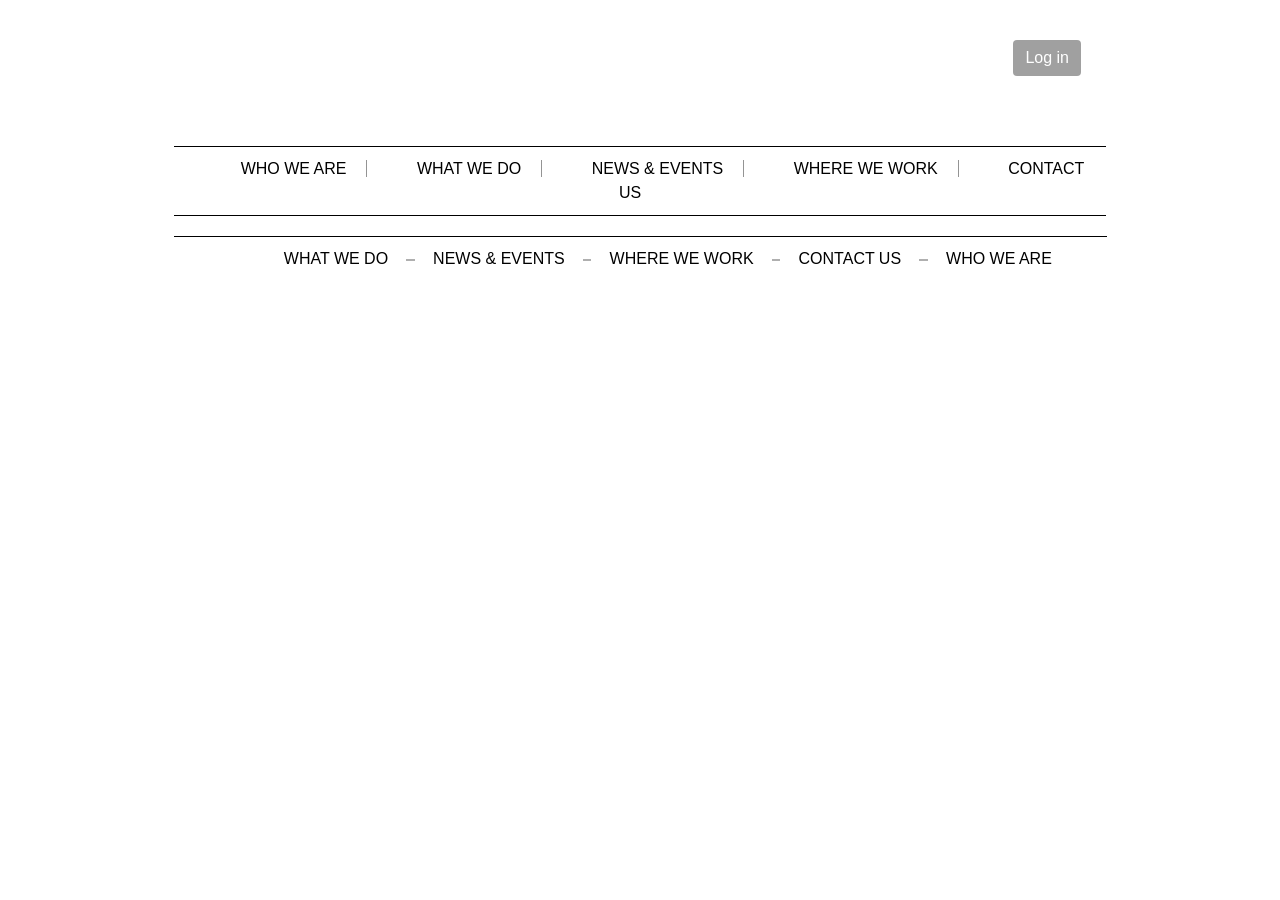
==== index.html @ f96c66bf "jeromes part" ====
<!doctype html>
<html lang="en">

<head>
  <title>Title</title>
  <!-- Required meta tags -->
  <meta charset="utf-8">
  <meta name="viewport" content="width=device-width, initial-scale=1, shrink-to-fit=no">

  <!-- Bootstrap CSS -->
  <link rel="stylesheet" href="https://stackpath.bootstrapcdn.com/bootstrap/4.3.1/css/bootstrap.css">
  <link rel="stylesheet" href="./static/style.css">
</head>

<body>
  <div class="page-container">
  <header>
    <div class="container">
      <!-- <img src="https://placehold.it/70x50" alt="Log in" class="float-right">  -->
      <button id="login-butt" type="button" class="btn btn-secondary">Log in</button>
      <br><br><br>
      <div class="container col-md-12">
        <div class="image"></div>
        <a href="">
          <img src="https://via.placeholder.com/300x75/?text=Logo Image" alt="">
        </a>
        <div class="text-center"></div>
      </div>
    </div>

    <div class="container text-center">
      <div class="row">
        <div class="nav-border">
          <div class="centerTop">
            <ul>
              <li><a href="#home" class="active">WHO WE ARE</a></li>
              <li><a href="#do">WHAT WE DO</a></li>
              <li><a href="#contact">NEWS &AMP; EVENTS</a></li>
              <li><a href="#about">WHERE WE WORK</a></li>
              <li><a href="#about">CONTACT US</a></li>
            </ul>
          </div>
        </div>
      </div>
    </div>
  
  </header>


  <footer>
    <div class="container">
    </div>
    <div class="footer-container">
      <div class="row">
        <div class="col-lg-12 offset-lg-1">
          <div class="bottom-text">
            <span><a href="" title="" style="margin: 2%;">WHAT WE DO</a></span>
            <span><a href="" title="" style="margin: 2%;">NEWS &AMP; EVENTS</a></span>
            <span><a href="" title="" style="margin: 2%;">WHERE WE WORK</a></span>
            <span><a href="" title="" style="margin: 2%;">CONTACT US</a></span>
            <span><a href="" title="" style="margin: 2%;">WHO WE ARE</a></span>
          </div>
        </div>
      </div>
    </div>
  </footer>
</div>
</body>

</html>
---- static/style.css ----
.nav-border {
    padding: 10px;
    border-top: 1px solid black;
    border-bottom: 1px solid black;
    width: 100%;
    margin:10px;
}


ul {
    list-style-type: none;
    margin: 0;
    padding: 0;
    background-color: rgb(255, 255, 255);
}

li {
    display: inline;
    float:inherit;
    border-right: 1px solid rgb(148, 148, 148);
}

li a {
    padding: 0% 20px;
    margin: auto;
    text-decoration: none;
    color: black;
    
}
li:last-child {
    border-right: none;
}

/* #redbox{
    background-color: rgb(146, 39, 39);
    color: #fff;
    width: 80%;
    height: 800px;
    padding: 20px; */
}
.main-content{
    -webkit-column-count: 3;
    /* background-color: rgb(39, 146, 57);
    column-count: 3;
    column-rule-color: blueviolet;
    column-rule-style: solid;
    column-rule-width: 10px;
    column-gap:1px; */
    
}
/* #main-info{
    margin-left: 0px; */
    
}
#h3{
    background-color: #fff;}

hr{
    width: 90%;
    background-color: black;
}
h2 {
    font: 33px sans-serif;
    margin-top: 30px;
    text-align: center;
    text-transform: uppercase;
  }
.bottom-text {
    position: relative;
    z-index: 1;
}
.bottom-text:before {
    content: "";
    margin: 0 auto;
    /* this centers the line to the full width specified */
    position: absolute;
    /* positioning must be absolute here, and relative positioning must be applied to the parent */
    top: 50%;
    left:25;
    right:25%;
    bottom: 0;
    width: 60%;
    z-index: -1;
    border-top: 2px solid #afafaf;
    text-align: center;
}
.bottom-text span {
/* to hide the lines from behind the text, you have to set the background color the same as the container */
    background-color:rgb(255, 255, 255);
    margin: 1px;
    margin-left: 3px;
/* background-color: lawngreen; */

}
span a{
    color: rgb(0, 0, 0);
    
}
.centerTop ul li{
    margin-left: 25px;
}

body {
    background-image: url('https://www.welovesolo.com/wp-content/uploads/2014/10/p175aeururj346a0l5k1iq1130s9-details.jpg');
    background-repeat: no-repeat;
    background-attachment: fixed;
    background-size: cover;
  }
.page-container{
    display: flex;
    flex-direction: column;
    padding-top: 0px;
    padding-left: 5%;
    padding-right: 5%;
    margin: 100px;
    margin-top: 40px;
   
background-color: #fff;
}
.footer-container{
    padding: 10px;
    border-top: 1px solid black;
     width: 98%;
    margin:10px;

}
#login-butt{
    float: right;
    margin-right: 20px;
    margin-top: 0px;
    background-color: rgb(160, 160, 160);
    border: none;
}
jh1{
    font: 18px sans-serif;
    margin-bottom:0px;
}
jh2{
    font: 14px sans-serif;
    font-weight: 100;
    margin-top: 10px;
    text-align: left;
    margin-bottom: 20px;
}
jh3{
    font:12px sans-serif;
    margin-top: 5px;
    margin-bottom: 5px;
    font-weight: bold;
}
jh4{
    font:14px sans-serif;
    font-weight: lighter;
}
 jh5{
    font:12px sans-serif;
    margin-top: 5px;
    margin-bottom: 5px;
    font-weight: bold;
} 
.jleftpane {
    width: 25%;
    height: 100%;
    float: left;
    background:linear-gradient(#923530,#772E28);
    border-collapse: collapse;
    color: #fff;
    padding-left: 25px;
    padding-right: 20px;
    padding-top: 12px;
    padding-bottom: 15px;
}
#jleftpane-image{
border-style: solid;
border-color: #fff;
border-width: 2px;
width: 175px;
height: 100px;
margin-top: 10px;
margin-bottom: 10px;
}

.jmiddlepane {
    width: 50%;
    height: 100%;
    float: left;
  
    border-collapse: collapse;
}
#jmiddlepane-image{
    padding: 2px;
    border-style: solid;
     border-width: 1px;
    width: 400px;
    height: 100px;
    
}
.jmiddlepane-text{
    margin-top: 25px;
    margin-left: 5%;
}
.jrightpane {
  width: 24%;
  height: 100%;
  position: relative;
  float: right;
  background:linear-gradient(#D7CEC5,#DED7D1);
  border-collapse: collapse;
  padding: 20px;
  margin-bottom: 50px;
}
#jrightpane-image{
    border-style: solid;
    border-color: rgb(0, 0, 0);
    border-width: 1px;
    width: 175px;
    height: 100px;


}
.jsecondborder{
    border-style: solid;
    border-color: rgb(0, 0, 0);
    padding-bottom: 4px;
    padding-top: 4px;
    margin-left: 30px;
    padding-left: 4px;
width: 410px;
    
}
/* .jflex-wrapper {
    display: flex;
    min-height: 100vh;
    flex-direction: column;
    justify-content: space-between
  } */
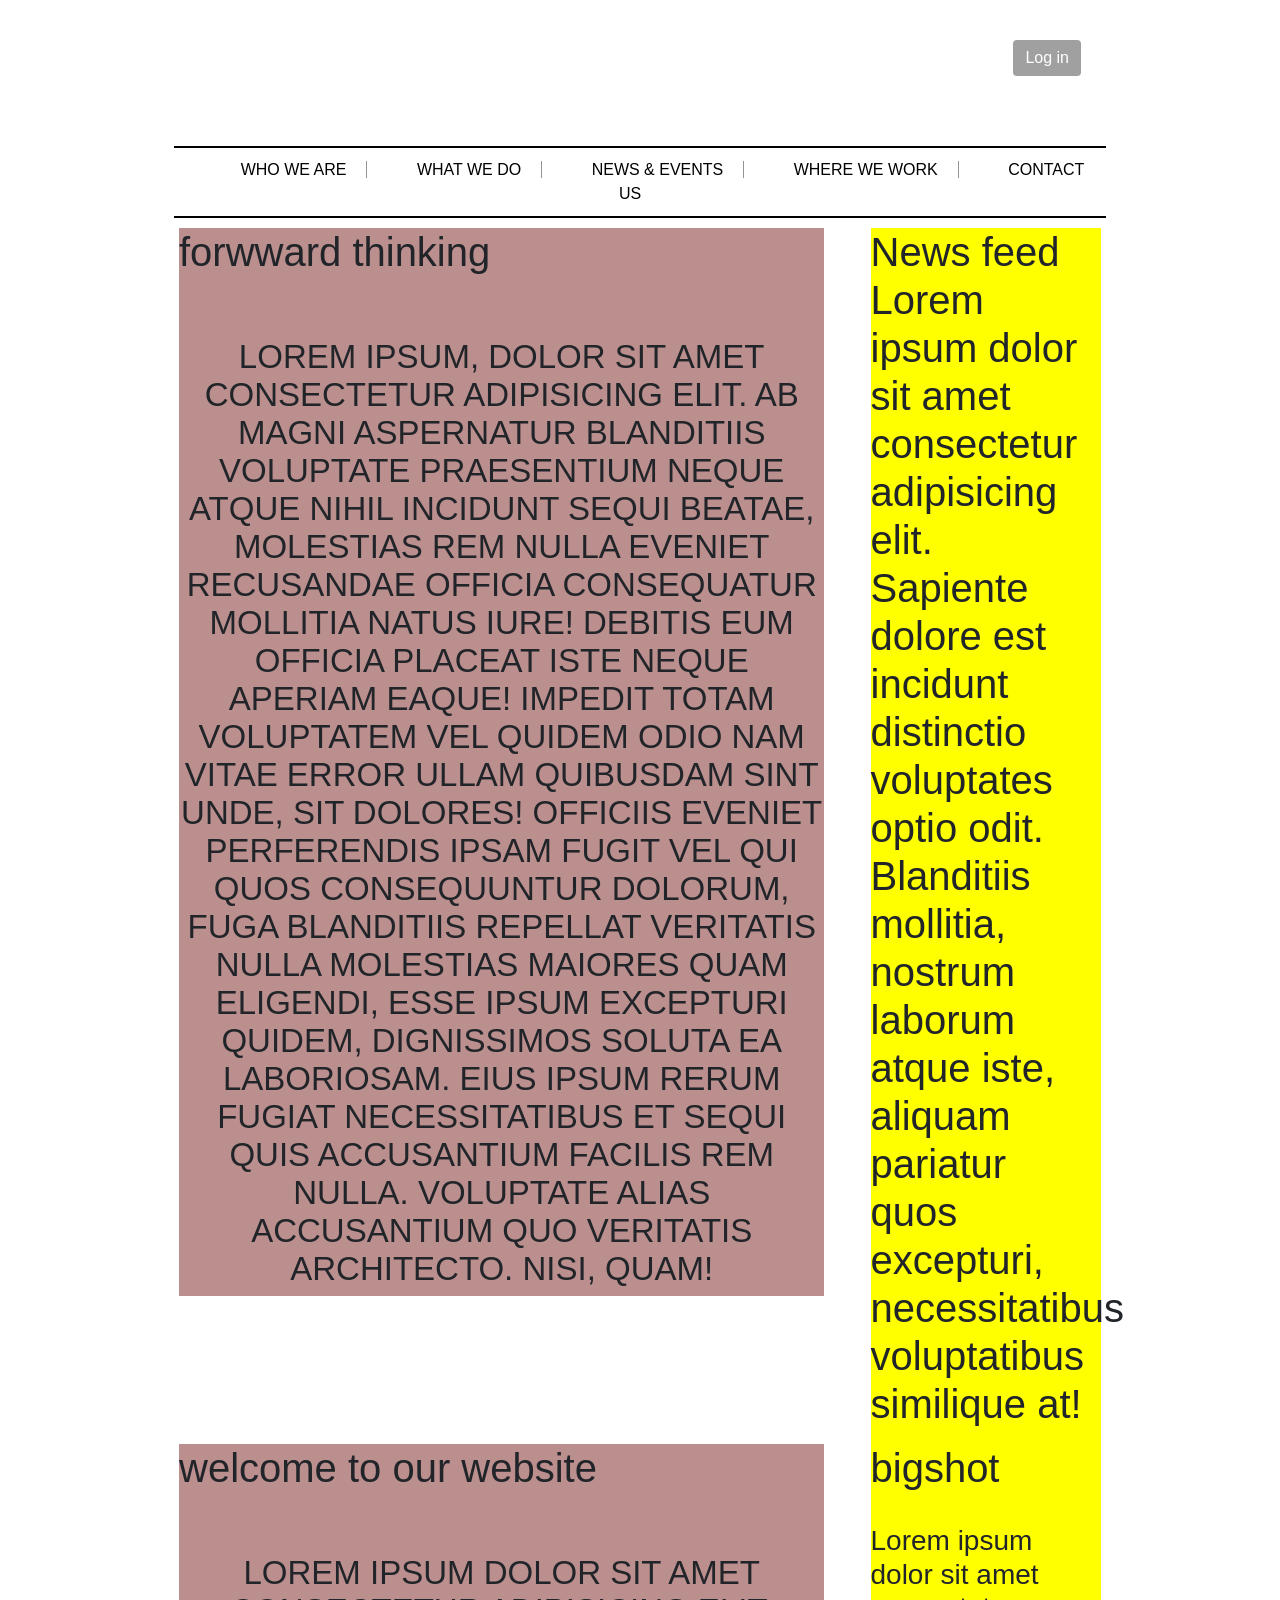
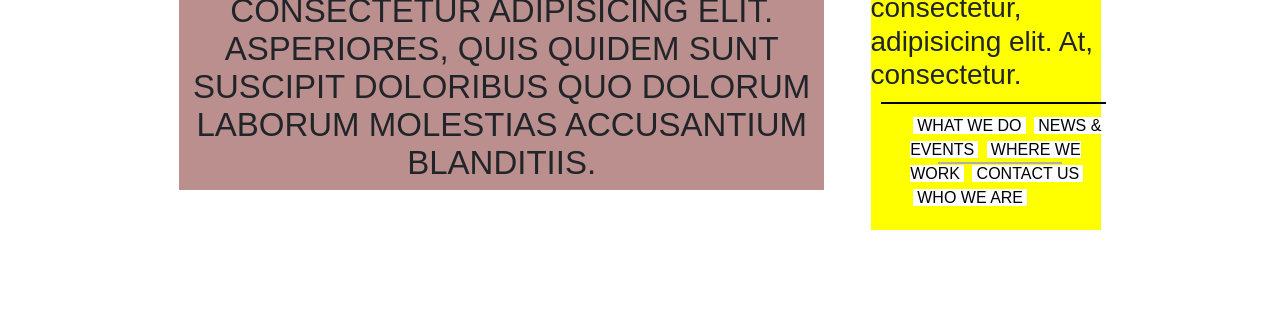
==== commit c0abcf88: "index template" ====
--- a/index.html
+++ b/index.html
@@ -46,8 +46,34 @@
   
   </header>
 
-
-  <footer>
+  <div class="container">
+  
+    <div class="dleftpane">
+      <h1>forwward thinking</h1> <br>
+    <h2>Lorem ipsum, dolor sit amet consectetur adipisicing elit. Ab magni aspernatur blanditiis voluptate praesentium neque atque nihil incidunt sequi beatae, molestias rem nulla eveniet recusandae officia consequatur mollitia natus iure! Debitis eum officia placeat iste neque aperiam eaque! Impedit totam voluptatem vel quidem odio nam vitae error ullam quibusdam sint unde, sit dolores! Officiis eveniet perferendis ipsam fugit vel qui quos consequuntur dolorum, fuga blanditiis repellat veritatis nulla molestias maiores quam eligendi, esse ipsum excepturi quidem, dignissimos soluta ea laboriosam. Eius ipsum rerum fugiat necessitatibus et sequi quis accusantium facilis rem nulla. Voluptate alias accusantium quo veritatis architecto. Nisi, quam!</h2></div>
+ 
+    <div class="drightpane">
+      <h1><p>
+        News feed <br>
+        Lorem ipsum dolor sit amet consectetur adipisicing elit. Sapiente dolore est incidunt distinctio
+        voluptates
+        optio odit. Blanditiis mollitia, nostrum laborum atque iste, aliquam pariatur quos excepturi,
+        necessitatibus
+        voluptatibus similique at!
+      </p></h1></div>
+      
+  </div>
+  <div class="container">
+ 
+    <div class="dleftpane">
+      <h1>welcome to our website</h1><br>
+      <h2>Lorem ipsum dolor sit amet consectetur adipisicing elit. Asperiores, quis quidem sunt suscipit doloribus quo dolorum laborum molestias accusantium blanditiis.</h2>
+    </div>
+    
+    <div class="drightpane">
+      <h1>bigshot</h1>
+      <br>
+      <h3> Lorem ipsum dolor sit amet consectetur, adipisicing elit. At, consectetur.</h3>
     <div class="container">
     </div>
     <div class="footer-container">
--- a/static/style.css
+++ b/static/style.css
@@ -1,32 +1,31 @@
 .nav-border {
     padding: 10px;
-    border-top: 1px solid black;
-    border-bottom: 1px solid black;
+    border-top: 2px solid black;
+    border-bottom: 2px solid black;
     width: 100%;
     margin:10px;
 }
 
-
-ul {
+.centerTop ul {
     list-style-type: none;
     margin: 0;
     padding: 0;
     background-color: rgb(255, 255, 255);
 }
 
-li {
+.centerTop li {
     display: inline;
     float:inherit;
     border-right: 1px solid rgb(148, 148, 148);
 }
 
-li a {
+.centerTop li a {
     padding: 0% 20px;
     margin: auto;
     text-decoration: none;
-    color: black;
-    
-}
+    color: black; 
+}
+
 li:last-child {
     border-right: none;
 }
@@ -38,6 +37,8 @@
     height: 800px;
     padding: 20px; */
 }
+/*<<<<<<< main
+=======*?
 .main-content{
     -webkit-column-count: 3;
     /* background-color: rgb(39, 146, 57);
@@ -55,10 +56,13 @@
 #h3{
     background-color: #fff;}
 
+
 hr{
     width: 90%;
     background-color: black;
-}
+    
+}
+
 h2 {
     font: 33px sans-serif;
     margin-top: 30px;
@@ -76,7 +80,7 @@
     position: absolute;
     /* positioning must be absolute here, and relative positioning must be applied to the parent */
     top: 50%;
-    left:25;
+    left:25px;
     right:25%;
     bottom: 0;
     width: 60%;
@@ -93,9 +97,9 @@
 
 }
 span a{
-    color: rgb(0, 0, 0);
-    
-}
+    color: rgb(0, 0, 0);  
+}
+
 .centerTop ul li{
     margin-left: 25px;
 }
@@ -107,6 +111,9 @@
     background-size: cover;
   }
 .page-container{
+    margin: 100px;
+    margin-top: 5px;
+    background-color: #fff;
     display: flex;
     flex-direction: column;
     padding-top: 0px;
@@ -116,11 +123,12 @@
     margin-top: 40px;
    
 background-color: #fff;
+
 }
 .footer-container{
     padding: 10px;
-    border-top: 1px solid black;
-     width: 98%;
+    border-top: 2px solid black;
+    width: 98%;
     margin:10px;
 
 }
@@ -131,6 +139,96 @@
     background-color: rgb(160, 160, 160);
     border: none;
 }
+
+
+.leftRedBox{
+    background:linear-gradient(#923530,#772E28);
+    color: white;
+    border: solid;
+    border-color: black;
+    border-width: thin;
+    padding-left: 20px;
+    padding-right: 20px;
+    max-height: 380px;
+}
+
+.leftRedBox p{
+    margin-left: 5%;
+    font-size:12px;
+
+}
+.leftRedBox h2{
+    font-size: 20px;
+}
+.center{
+    display: block;
+    margin-left: auto;
+    margin-right: auto;
+    width: 200px;
+    border-style: solid;
+    border-color: white;
+}
+.leftRedBox hr{
+    background-color: white;
+}
+
+.flex-container{
+    display: flex;
+    margin-top: 2%;
+    margin-bottom: 5%;
+}
+
+.rightTextBox{
+    margin-left: 2%;
+}
+
+.column{
+    float: left;
+}
+.column hr{
+    width: 100%;
+    background-color: lightgray;
+    height: 1px;
+}
+
+.left{
+    width: 65%;
+    margin-bottom: 5%;
+}
+
+.right{
+    width: 30%;
+    margin-left: 5%;
+}
+
+.row2:after{
+    content: "";
+    display: table;
+    clear: both;
+}
+.col-left{
+    width: 600px;
+}
+.col-left span{
+    margin-right: 25%;
+    padding: 0px;
+}
+
+.col-right p{
+    list-style-type: none;
+    margin-top: 1px;
+    margin-bottom: 1px;
+}
+
+.whiteBackground{
+    background-color: white;
+    margin-left: 5%;
+    margin-right: 5%;
+    margin-bottom: 5%;
+    padding-bottom: 2%;
+    margin:100px;
+}
+
 jh1{
     font: 18px sans-serif;
     margin-bottom:0px;
@@ -228,9 +326,51 @@
 width: 410px;
     
 }
-/* .jflex-wrapper {
+* .jflex-wrapper {
     display: flex;
     min-height: 100vh;
     flex-direction: column;
     justify-content: space-between
-  } */+  } */
+  #left-column{
+    float: right;
+    padding: 10x;
+    border: 5px ; 
+    margin: 40px;
+    width: 300px;
+    height: 600px;
+    background-color:#923530;
+    text-align: justify;
+      
+}
+  .dleftpane {
+      width: 70%;
+      height: 100%;
+      float: left;
+      background-color: rosybrown;
+      border-collapse: collapse;
+  }
+  
+  .dmiddlepane {
+      width: 50%;
+      height: 100%;
+      float: left;
+      background-color: royalblue;
+      border-collapse: collapse;
+  }
+  
+  .drightpane {
+    width: 25%;
+    height: 100%;
+    position: relative;
+    float: right;
+    background-color: yellow;
+    border-collapse: collapse;
+  }
+  
+  .dtoppane {
+    width: 100%;
+    height: 100px;
+    border-collapse: collapse;
+    background-color: #4da6ff;
+  }
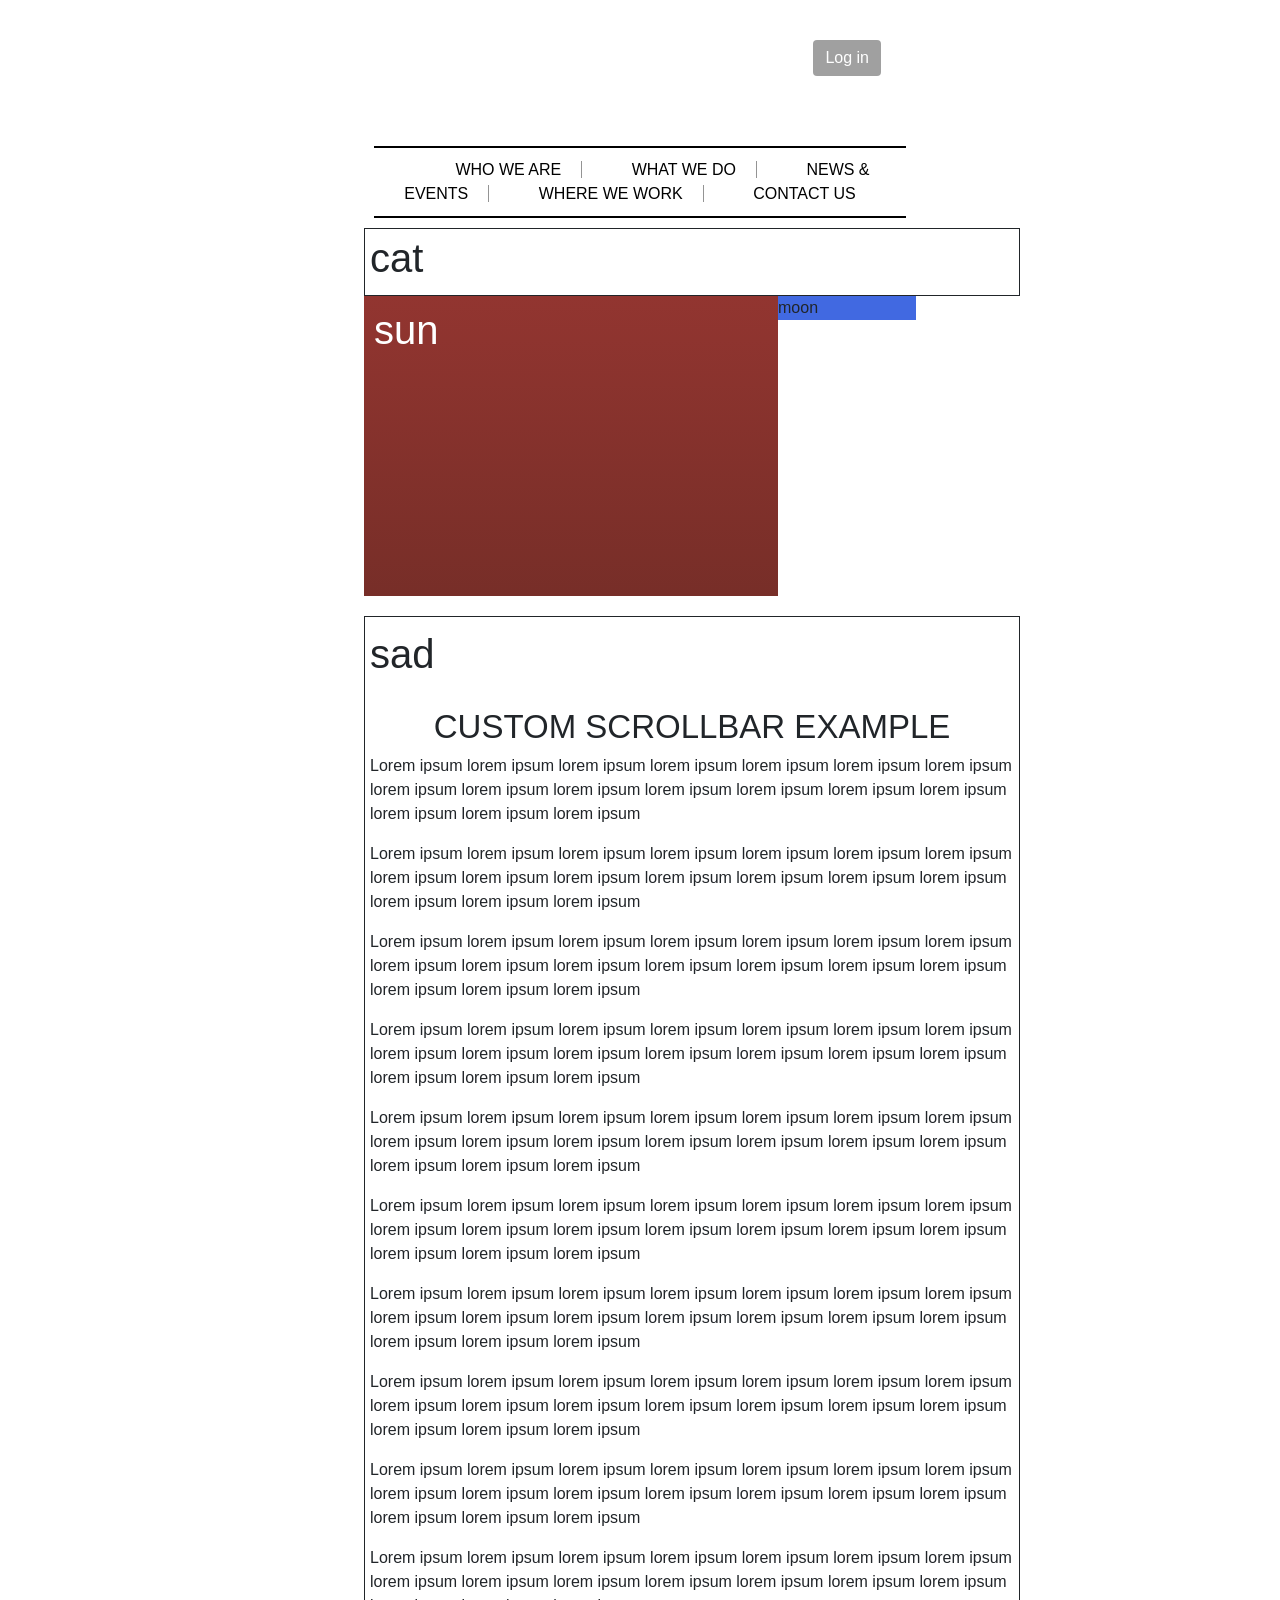
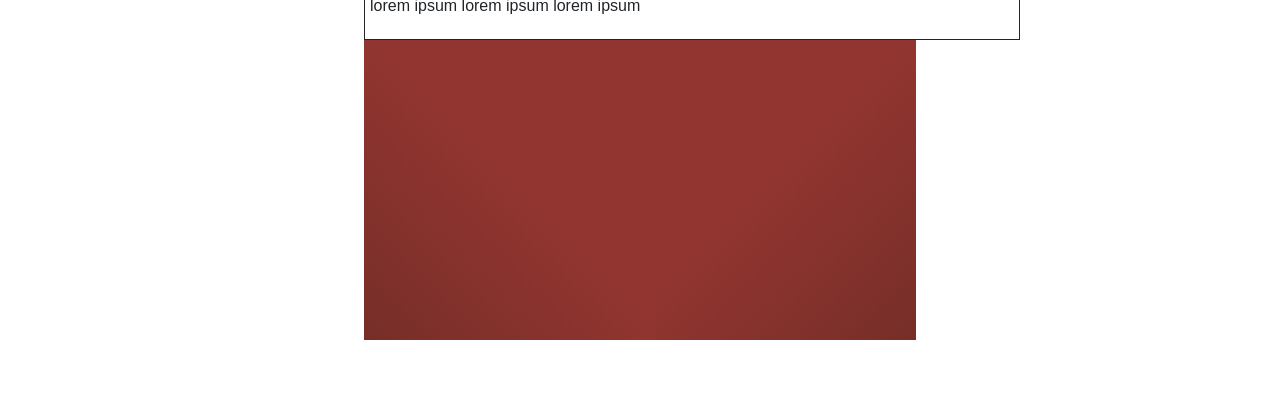
==== commit 0c56333e: "collab sunday" ====
--- a/index.html
+++ b/index.html
@@ -2,7 +2,7 @@
 <html lang="en">
 
 <head>
-  <title>Title</title>
+  <title>Contact Us</title>
   <!-- Required meta tags -->
   <meta charset="utf-8">
   <meta name="viewport" content="width=device-width, initial-scale=1, shrink-to-fit=no">
@@ -10,87 +10,1965 @@
   <!-- Bootstrap CSS -->
   <link rel="stylesheet" href="https://stackpath.bootstrapcdn.com/bootstrap/4.3.1/css/bootstrap.css">
   <link rel="stylesheet" href="./static/style.css">
+
+ 
+
+
 </head>
 
 <body>
   <div class="page-container">
-  <header>
-    <div class="container">
-      <!-- <img src="https://placehold.it/70x50" alt="Log in" class="float-right">  -->
-      <button id="login-butt" type="button" class="btn btn-secondary">Log in</button>
-      <br><br><br>
-      <div class="container col-md-12">
-        <div class="image"></div>
-        <a href="">
-          <img src="https://via.placeholder.com/300x75/?text=Logo Image" alt="">
-        </a>
-        <div class="text-center"></div>
-      </div>
-    </div>
-
-    <div class="container text-center">
-      <div class="row">
-        <div class="nav-border">
-          <div class="centerTop">
-            <ul>
-              <li><a href="#home" class="active">WHO WE ARE</a></li>
-              <li><a href="#do">WHAT WE DO</a></li>
-              <li><a href="#contact">NEWS &AMP; EVENTS</a></li>
-              <li><a href="#about">WHERE WE WORK</a></li>
-              <li><a href="#about">CONTACT US</a></li>
-            </ul>
+    <header>
+      <div class="container">
+        <button id="login-butt" type="button" class="btn btn-secondary">Log in</button>
+        <br><br><br>
+        <div class="container">
+          <div class="row">
+            <div class="col-md-3">
+              <img src="https://placehold.it/300x75" alt="">
+            </div>
           </div>
         </div>
       </div>
-    </div>
-  
-  </header>
-
-  <div class="container">
-  
-    <div class="dleftpane">
-      <h1>forwward thinking</h1> <br>
-    <h2>Lorem ipsum, dolor sit amet consectetur adipisicing elit. Ab magni aspernatur blanditiis voluptate praesentium neque atque nihil incidunt sequi beatae, molestias rem nulla eveniet recusandae officia consequatur mollitia natus iure! Debitis eum officia placeat iste neque aperiam eaque! Impedit totam voluptatem vel quidem odio nam vitae error ullam quibusdam sint unde, sit dolores! Officiis eveniet perferendis ipsam fugit vel qui quos consequuntur dolorum, fuga blanditiis repellat veritatis nulla molestias maiores quam eligendi, esse ipsum excepturi quidem, dignissimos soluta ea laboriosam. Eius ipsum rerum fugiat necessitatibus et sequi quis accusantium facilis rem nulla. Voluptate alias accusantium quo veritatis architecto. Nisi, quam!</h2></div>
- 
-    <div class="drightpane">
-      <h1><p>
-        News feed <br>
-        Lorem ipsum dolor sit amet consectetur adipisicing elit. Sapiente dolore est incidunt distinctio
-        voluptates
-        optio odit. Blanditiis mollitia, nostrum laborum atque iste, aliquam pariatur quos excepturi,
-        necessitatibus
-        voluptatibus similique at!
-      </p></h1></div>
-      
-  </div>
-  <div class="container">
- 
-    <div class="dleftpane">
-      <h1>welcome to our website</h1><br>
-      <h2>Lorem ipsum dolor sit amet consectetur adipisicing elit. Asperiores, quis quidem sunt suscipit doloribus quo dolorum laborum molestias accusantium blanditiis.</h2>
-    </div>
-    
-    <div class="drightpane">
-      <h1>bigshot</h1>
-      <br>
-      <h3> Lorem ipsum dolor sit amet consectetur, adipisicing elit. At, consectetur.</h3>
-    <div class="container">
-    </div>
-    <div class="footer-container">
-      <div class="row">
-        <div class="col-lg-12 offset-lg-1">
-          <div class="bottom-text">
-            <span><a href="" title="" style="margin: 2%;">WHAT WE DO</a></span>
-            <span><a href="" title="" style="margin: 2%;">NEWS &AMP; EVENTS</a></span>
-            <span><a href="" title="" style="margin: 2%;">WHERE WE WORK</a></span>
-            <span><a href="" title="" style="margin: 2%;">CONTACT US</a></span>
-            <span><a href="" title="" style="margin: 2%;">WHO WE ARE</a></span>
+      <div class="container text-center">
+        <div class="row">
+          <div class="nav-border">
+            <div class="centerTop">
+              <ul>
+                <li><a href="/who_we_are.html" class="active">WHO WE ARE</a></li>
+                <li><a href="/what-we-do.html">WHAT WE DO</a></li>
+                <li><a href="#events">NEWS &AMP; EVENTS</a></li>
+                <li><a href="/where_we_work.html">WHERE WE WORK</a></li>
+                <li><a href="/contact.html">CONTACT US</a></li>
+              </ul>
+            </div>
           </div>
         </div>
       </div>
+
+    </header>
+
+    <div class="toppane">
+      
+      <div class="dleftpane">
+        <h1>cat</h1></div>
+      <div class="dmiddlepane">moon</div>
+      <div class="drightpane">
+        <h1>sun</h1></div>
     </div>
-  </footer>
-</div>
+
+    
+ 
+      <div class="dleftpane">
+        <h1><h1>sad</h1>
+        <h2>Custom Scrollbar Example</h2>
+        <p>Lorem ipsum lorem ipsum lorem ipsum lorem ipsum lorem ipsum lorem ipsum lorem ipsum lorem ipsum lorem ipsum lorem ipsum lorem ipsum lorem ipsum lorem ipsum lorem ipsum lorem ipsum lorem ipsum lorem ipsum </p>
+        <p>Lorem ipsum lorem ipsum lorem ipsum lorem ipsum lorem ipsum lorem ipsum lorem ipsum lorem ipsum lorem ipsum lorem ipsum lorem ipsum lorem ipsum lorem ipsum lorem ipsum lorem ipsum lorem ipsum lorem ipsum </p>
+        <p>Lorem ipsum lorem ipsum lorem ipsum lorem ipsum lorem ipsum lorem ipsum lorem ipsum lorem ipsum lorem ipsum lorem ipsum lorem ipsum lorem ipsum lorem ipsum lorem ipsum lorem ipsum lorem ipsum lorem ipsum </p>
+        <p>Lorem ipsum lorem ipsum lorem ipsum lorem ipsum lorem ipsum lorem ipsum lorem ipsum lorem ipsum lorem ipsum lorem ipsum lorem ipsum lorem ipsum lorem ipsum lorem ipsum lorem ipsum lorem ipsum lorem ipsum </p>
+        <p>Lorem ipsum lorem ipsum lorem ipsum lorem ipsum lorem ipsum lorem ipsum lorem ipsum lorem ipsum lorem ipsum lorem ipsum lorem ipsum lorem ipsum lorem ipsum lorem ipsum lorem ipsum lorem ipsum lorem ipsum </p>
+        <p>Lorem ipsum lorem ipsum lorem ipsum lorem ipsum lorem ipsum lorem ipsum lorem ipsum lorem ipsum lorem ipsum lorem ipsum lorem ipsum lorem ipsum lorem ipsum lorem ipsum lorem ipsum lorem ipsum lorem ipsum </p>
+        <p>Lorem ipsum lorem ipsum lorem ipsum lorem ipsum lorem ipsum lorem ipsum lorem ipsum lorem ipsum lorem ipsum lorem ipsum lorem ipsum lorem ipsum lorem ipsum lorem ipsum lorem ipsum lorem ipsum lorem ipsum </p>
+        <p>Lorem ipsum lorem ipsum lorem ipsum lorem ipsum lorem ipsum lorem ipsum lorem ipsum lorem ipsum lorem ipsum lorem ipsum lorem ipsum lorem ipsum lorem ipsum lorem ipsum lorem ipsum lorem ipsum lorem ipsum </p>
+        <p>Lorem ipsum lorem ipsum lorem ipsum lorem ipsum lorem ipsum lorem ipsum lorem ipsum lorem ipsum lorem ipsum lorem ipsum lorem ipsum lorem ipsum lorem ipsum lorem ipsum lorem ipsum lorem ipsum lorem ipsum </p>
+        <p>Lorem ipsum lorem ipsum lorem ipsum lorem ipsum lorem ipsum lorem ipsum lorem ipsum lorem ipsum lorem ipsum lorem ipsum lorem ipsum lorem ipsum lorem ipsum lorem ipsum lorem ipsum lorem ipsum lorem ipsum </p>
+        </h1></div>
+      
+      <div class="drightpane">
+      
+      <div class="drightpane">
+      
+      <div class="drightpane">
+      
+      <div class="drightpane">
+      
+      <div class="drightpane">
+      
+      <div class="drightpane">
+      
+      <div class="drightpane">
+      
+      <div class="drightpane">
+      
+      <div class="drightpane">
+      
+      <div class="drightpane">
+      
+      <div class="drightpane">
+      
+      <div class="drightpane">
+      
+      <div class="drightpane">
+      
+      <div class="drightpane">
+      
+      <div class="drightpane">
+      
+      <div class="drightpane">
+      
+      <div class="drightpane">
+      
+      <div class="drightpane">
+      
+      <div class="drightpane">
+      
+      <div class="drightpane">
+      
+      <div class="drightpane">
+      
+      <div class="drightpane">
+      
+      <div class="drightpane">
+      
+      <div class="drightpane">
+      
+      <div class="drightpane">
+      
+      <div class="drightpane">
+      
+      <div class="drightpane">
+      
+      <div class="drightpane">
+      
+      <div class="drightpane">
+      
+      <div class="drightpane">
+      
+      <div class="drightpane">
+      
+      <div class="drightpane">
+      
+      <div class="drightpane">
+      
+      <div class="drightpane">
+      
+      <div class="drightpane">
+      
+      <div class="drightpane">
+      
+      <div class="drightpane">
+      
+      <div class="drightpane">
+      
+      <div class="drightpane">
+      
+      <div class="drightpane">
+      
+      <div class="drightpane">
+      
+      <div class="drightpane">
+      
+      <div class="drightpane">
+      
+      <div class="drightpane">
+      
+      <div class="drightpane">
+      
+      <div class="drightpane">
+      
+      <div class="drightpane">
+      
+      <div class="drightpane">
+      
+      <div class="drightpane">
+      
+      <div class="drightpane">
+      
+      <div class="drightpane">
+      
+      <div class="drightpane">
+      
+      <div class="drightpane">
+      
+      <div class="drightpane">
+      
+      <div class="drightpane">
+      
+      <div class="drightpane">
+      
+      <div class="drightpane">
+      
+      <div class="drightpane">
+      
+      <div class="drightpane">
+      
+      <div class="drightpane">
+      
+      <div class="drightpane">
+      
+      <div class="drightpane">
+      
+      <div class="drightpane">
+      
+      <div class="drightpane">
+      
+      <div class="drightpane">
+      
+      <div class="drightpane">
+      
+      <div class="drightpane">
+      
+      <div class="drightpane">
+      
+      <div class="drightpane">
+      
+      <div class="drightpane">
+      
+      <div class="drightpane">
+      
+      <div class="drightpane">
+      
+      <div class="drightpane">
+      
+      <div class="drightpane">
+      
+      <div class="drightpane">
+      
+      <div class="drightpane">
+      
+      <div class="drightpane">
+      
+      <div class="drightpane">
+      
+      <div class="drightpane">
+      
+      <div class="drightpane">
+      
+      <div class="drightpane">
+      
+      <div class="drightpane">
+      
+      <div class="drightpane">
+      
+      <div class="drightpane">
+      
+      <div class="drightpane">
+      
+      <div class="drightpane">
+      
+      <div class="drightpane">
+      
+      <div class="drightpane">
+      
+      <div class="drightpane">
+      
+      <div class="drightpane">
+      
+      <div class="drightpane">
+      
+      <div class="drightpane">
+      
+      <div class="drightpane">
+      
+      <div class="drightpane">
+      
+      <div class="drightpane">
+      
+      <div class="drightpane">
+      
+      <div class="drightpane">
+      
+      <div class="drightpane">
+      
+      <div class="drightpane">
+      
+      <div class="drightpane">
+      
+      <div class="drightpane">
+      
+      <div class="drightpane">
+      
+      <div class="drightpane">
+      
+      <div class="drightpane">
+      
+      <div class="drightpane">
+      
+      <div class="drightpane">
+      
+      <div class="drightpane">
+      
+      <div class="drightpane">
+      
+      <div class="drightpane">
+      
+      <div class="drightpane">
+      
+      <div class="drightpane">
+      
+      <div class="drightpane">
+      
+      <div class="drightpane">
+      
+      <div class="drightpane">
+      
+      <div class="drightpane">
+      
+      <div class="drightpane">
+      
+      <div class="drightpane">
+      
+      <div class="drightpane">
+      
+      <div class="drightpane">
+      
+      <div class="drightpane">
+      
+      <div class="drightpane">
+      
+      <div class="drightpane">
+      
+      <div class="drightpane">
+      
+      <div class="drightpane">
+      
+      <div class="drightpane">
+      
+      <div class="drightpane">
+      
+      <div class="drightpane">
+      
+      <div class="drightpane">
+      
+      <div class="drightpane">
+      
+      <div class="drightpane">
+      
+      <div class="drightpane">
+      
+      <div class="drightpane">
+      
+      <div class="drightpane">
+      
+      <div class="drightpane">
+      
+      <div class="drightpane">
+      
+      <div class="drightpane">
+      
+      <div class="drightpane">
+      
+      <div class="drightpane">
+      
+      <div class="drightpane">
+      
+      <div class="drightpane">
+      
+      <div class="drightpane">
+      
+      <div class="drightpane">
+      
+      <div class="drightpane">
+      
+      <div class="drightpane">
+      
+      <div class="drightpane">
+      
+      <div class="drightpane">
+      
+      <div class="drightpane">
+      
+      <div class="drightpane">
+      
+      <div class="drightpane">
+      
+      <div class="drightpane">
+      
+      <div class="drightpane">
+      
+      <div class="drightpane">
+      
+      <div class="drightpane">
+      
+      <div class="drightpane">
+      
+      <div class="drightpane">
+      
+      <div class="drightpane">
+      
+      <div class="drightpane">
+      
+      <div class="drightpane">
+      
+      <div class="drightpane">
+      
+      <div class="drightpane">
+      
+      <div class="drightpane">
+      
+      <div class="drightpane">
+      
+      <div class="drightpane">
+      
+      <div class="drightpane">
+      
+      <div class="drightpane">
+      
+      <div class="drightpane">
+      
+      <div class="drightpane">
+      
+      <div class="drightpane">
+      
+      <div class="drightpane">
+      
+      <div class="drightpane">
+      
+      <div class="drightpane">
+      
+      <div class="drightpane">
+      
+      <div class="drightpane">
+      
+      <div class="drightpane">
+      
+      <div class="drightpane">
+      
+      <div class="drightpane">
+      
+      <div class="drightpane">
+      
+      <div class="drightpane">
+      
+      <div class="drightpane">
+      
+      <div class="drightpane">
+      
+      <div class="drightpane">
+      
+      <div class="drightpane">
+      
+      <div class="drightpane">
+      
+      <div class="drightpane">
+      
+      <div class="drightpane">
+      
+      <div class="drightpane">
+      
+      <div class="drightpane">
+      
+      <div class="drightpane">
+      
+      <div class="drightpane">
+      
+      <div class="drightpane">
+      
+      <div class="drightpane">
+      
+      <div class="drightpane">
+      
+      <div class="drightpane">
+      
+      <div class="drightpane">
+      
+      <div class="drightpane">
+      
+      <div class="drightpane">
+      
+      <div class="drightpane">
+      
+      <div class="drightpane">
+      
+      <div class="drightpane">
+      
+      <div class="drightpane">
+      
+      <div class="drightpane">
+      
+      <div class="drightpane">
+      
+      <div class="drightpane">
+      
+      <div class="drightpane">
+      
+      <div class="drightpane">
+      
+      <div class="drightpane">
+      
+      <div class="drightpane">
+      
+      <div class="drightpane">
+      
+      <div class="drightpane">
+      
+      <div class="drightpane">
+      
+      <div class="drightpane">
+      
+      <div class="drightpane">
+      
+      <div class="drightpane">
+      
+      <div class="drightpane">
+      
+      <div class="drightpane">
+      
+      <div class="drightpane">
+      
+      <div class="drightpane">
+      
+      <div class="drightpane">
+      
+      <div class="drightpane">
+      
+      <div class="drightpane">
+      
+      <div class="drightpane">
+      
+      <div class="drightpane">
+      
+      <div class="drightpane">
+      
+      <div class="drightpane">
+      
+      <div class="drightpane">
+      
+      <div class="drightpane">
+      
+      <div class="drightpane">
+      
+      <div class="drightpane">
+      
+      <div class="drightpane">
+      
+      <div class="drightpane">
+      
+      <div class="drightpane">
+      
+      <div class="drightpane">
+      
+      <div class="drightpane">
+      
+      <div class="drightpane">
+      
+      <div class="drightpane">
+      
+      <div class="drightpane">
+      
+      <div class="drightpane">
+      
+      <div class="drightpane">
+      
+      <div class="drightpane">
+      
+      <div class="drightpane">
+      
+      <div class="drightpane">
+      
+      <div class="drightpane">
+      
+      <div class="drightpane">
+      
+      <div class="drightpane">
+      
+      <div class="drightpane">
+      
+      <div class="drightpane">
+      
+      <div class="drightpane">
+      
+      <div class="drightpane">
+      
+      <div class="drightpane">
+      
+      <div class="drightpane">
+      
+      <div class="drightpane">
+      
+      <div class="drightpane">
+      
+      <div class="drightpane">
+      
+      <div class="drightpane">
+      
+      <div class="drightpane">
+      
+      <div class="drightpane">
+      
+      <div class="drightpane">
+      
+      <div class="drightpane">
+      
+      <div class="drightpane">
+      
+      <div class="drightpane">
+      
+      <div class="drightpane">
+      
+      <div class="drightpane">
+      
+      <div class="drightpane">
+      
+      <div class="drightpane">
+      
+      <div class="drightpane">
+      
+      <div class="drightpane">
+      
+      <div class="drightpane">
+      
+      <div class="drightpane">
+      
+      <div class="drightpane">
+      
+      <div class="drightpane">
+      
+      <div class="drightpane">
+      
+      <div class="drightpane">
+      
+      <div class="drightpane">
+      
+      <div class="drightpane">
+      
+      <div class="drightpane">
+      
+      <div class="drightpane">
+      
+      <div class="drightpane">
+      
+      <div class="drightpane">
+      
+      <div class="drightpane">
+      
+      <div class="drightpane">
+      
+      <div class="drightpane">
+      
+      <div class="drightpane">
+      
+      <div class="drightpane">
+      
+      <div class="drightpane">
+      
+      <div class="drightpane">
+      
+      <div class="drightpane">
+      
+      <div class="drightpane">
+      
+      <div class="drightpane">
+      
+      <div class="drightpane">
+      
+      <div class="drightpane">
+      
+      <div class="drightpane">
+      
+      <div class="drightpane">
+      
+      <div class="drightpane">
+      
+      <div class="drightpane">
+      
+      <div class="drightpane">
+      
+      <div class="drightpane">
+      
+      <div class="drightpane">
+      
+      <div class="drightpane">
+      
+      <div class="drightpane">
+      
+      <div class="drightpane">
+      
+      <div class="drightpane">
+      
+      <div class="drightpane">
+      
+      <div class="drightpane">
+      
+      <div class="drightpane">
+      
+      <div class="drightpane">
+      
+      <div class="drightpane">
+      
+      <div class="drightpane">
+      
+      <div class="drightpane">
+      
+      <div class="drightpane">
+      
+      <div class="drightpane">
+      
+      <div class="drightpane">
+      
+      <div class="drightpane">
+      
+      <div class="drightpane">
+      
+      <div class="drightpane">
+      
+      <div class="drightpane">
+      
+      <div class="drightpane">
+      
+      <div class="drightpane">
+      
+      <div class="drightpane">
+      
+      <div class="drightpane">
+      
+      <div class="drightpane">
+      
+      <div class="drightpane">
+      
+      <div class="drightpane">
+      
+      <div class="drightpane">
+      
+      <div class="drightpane">
+      
+      <div class="drightpane">
+      
+      <div class="drightpane">
+      
+      <div class="drightpane">
+      
+      <div class="drightpane">
+      
+      <div class="drightpane">
+      
+      <div class="drightpane">
+      
+      <div class="drightpane">
+      
+      <div class="drightpane">
+      
+      <div class="drightpane">
+      
+      <div class="drightpane">
+      
+      <div class="drightpane">
+      
+      <div class="drightpane">
+      
+      <div class="drightpane">
+      
+      <div class="drightpane">
+      
+      <div class="drightpane">
+      
+      <div class="drightpane">
+      
+      <div class="drightpane">
+      
+      <div class="drightpane">
+      
+      <div class="drightpane">
+      
+      <div class="drightpane">
+      
+      <div class="drightpane">
+      
+      <div class="drightpane">
+      
+      <div class="drightpane">
+      
+      <div class="drightpane">
+      
+      <div class="drightpane">
+      
+      <div class="drightpane">
+      
+      <div class="drightpane">
+      
+      <div class="drightpane">
+      
+      <div class="drightpane">
+      
+      <div class="drightpane">
+      
+      <div class="drightpane">
+      
+      <div class="drightpane">
+      
+      <div class="drightpane">
+      
+      <div class="drightpane">
+      
+      <div class="drightpane">
+      
+      <div class="drightpane">
+      
+      <div class="drightpane">
+      
+      <div class="drightpane">
+      
+      <div class="drightpane">
+      
+      <div class="drightpane">
+      
+      <div class="drightpane">
+      
+      <div class="drightpane">
+      
+      <div class="drightpane">
+      
+      <div class="drightpane">
+      
+      <div class="drightpane">
+      
+      <div class="drightpane">
+      
+      <div class="drightpane">
+      
+      <div class="drightpane">
+      
+      <div class="drightpane">
+      
+      <div class="drightpane">
+      
+      <div class="drightpane">
+      
+      <div class="drightpane">
+      
+      <div class="drightpane">
+      
+      <div class="drightpane">
+      
+      <div class="drightpane">
+      
+      <div class="drightpane">
+      
+      <div class="drightpane">
+      
+      <div class="drightpane">
+      
+      <div class="drightpane">
+      
+      <div class="drightpane">
+      
+      <div class="drightpane">
+      
+      <div class="drightpane">
+      
+      <div class="drightpane">
+      
+      <div class="drightpane">
+      
+      <div class="drightpane">
+      
+      <div class="drightpane">
+      
+      <div class="drightpane">
+      
+      <div class="drightpane">
+      
+      <div class="drightpane">
+      
+      <div class="drightpane">
+      
+      <div class="drightpane">
+      
+      <div class="drightpane">
+      
+      <div class="drightpane">
+      
+      <div class="drightpane">
+      
+      <div class="drightpane">
+      
+      <div class="drightpane">
+      
+      <div class="drightpane">
+      
+      <div class="drightpane">
+      
+      <div class="drightpane">
+      
+      <div class="drightpane">
+      
+      <div class="drightpane">
+      
+      <div class="drightpane">
+      
+      <div class="drightpane">
+      
+      <div class="drightpane">
+      
+      <div class="drightpane">
+      
+      <div class="drightpane">
+      
+      <div class="drightpane">
+      
+      <div class="drightpane">
+      
+      <div class="drightpane">
+      
+      <div class="drightpane">
+      
+      <div class="drightpane">
+      
+      <div class="drightpane">
+      
+      <div class="drightpane">
+      
+      <div class="drightpane">
+      
+      <div class="drightpane">
+      
+      <div class="drightpane">
+      
+      <div class="drightpane">
+      
+      <div class="drightpane">
+      
+      <div class="drightpane">
+      
+      <div class="drightpane">
+      
+      <div class="drightpane">
+      
+      <div class="drightpane">
+      
+      <div class="drightpane">
+      
+      <div class="drightpane">
+      
+      <div class="drightpane">
+      
+      <div class="drightpane">
+      
+      <div class="drightpane">
+      
+      <div class="drightpane">
+      
+      <div class="drightpane">
+      
+      <div class="drightpane">
+      
+      <div class="drightpane">
+      
+      <div class="drightpane">
+      
+      <div class="drightpane">
+      
+      <div class="drightpane">
+      
+      <div class="drightpane">
+      
+      <div class="drightpane">
+      
+      <div class="drightpane">
+      
+      <div class="drightpane">
+      
+      <div class="drightpane">
+      
+      <div class="drightpane">
+      
+      <div class="drightpane">
+      
+      <div class="drightpane">
+      
+      <div class="drightpane">
+      
+      <div class="drightpane">
+      
+      <div class="drightpane">
+      
+      <div class="drightpane">
+      
+      <div class="drightpane">
+      
+      <div class="drightpane">
+      
+      <div class="drightpane">
+      
+      <div class="drightpane">
+      
+      <div class="drightpane">
+      
+      <div class="drightpane">
+      
+      <div class="drightpane">
+      
+      <div class="drightpane">
+      
+      <div class="drightpane">
+      
+      <div class="drightpane">
+      
+      <div class="drightpane">
+      
+      <div class="drightpane">
+      
+      <div class="drightpane">
+      
+      <div class="drightpane">
+      
+      <div class="drightpane">
+      
+      <div class="drightpane">
+      
+      <div class="drightpane">
+      
+      <div class="drightpane">
+      
+      <div class="drightpane">
+      
+      <div class="drightpane">
+      
+      <div class="drightpane">
+      
+      <div class="drightpane">
+      
+      <div class="drightpane">
+      
+      <div class="drightpane">
+      
+      <div class="drightpane">
+      
+      <div class="drightpane">
+      
+      <div class="drightpane">
+      
+      <div class="drightpane">
+      
+      <div class="drightpane">
+      
+      <div class="drightpane">
+      
+      <div class="drightpane">
+      
+      <div class="drightpane">
+      
+      <div class="drightpane">
+      
+      <div class="drightpane">
+      
+      <div class="drightpane">
+      
+      <div class="drightpane">
+      
+      <div class="drightpane">
+      
+      <div class="drightpane">
+      
+      <div class="drightpane">
+      
+      <div class="drightpane">
+      
+      <div class="drightpane">
+      
+      <div class="drightpane">
+      
+      <div class="drightpane">
+      
+      <div class="drightpane">
+      
+      <div class="drightpane">
+      
+      <div class="drightpane">
+      
+      <div class="drightpane">
+      
+      <div class="drightpane">
+      
+      <div class="drightpane">
+      
+      <div class="drightpane">
+      
+      <div class="drightpane">
+      
+      <div class="drightpane">
+      
+      <div class="drightpane">
+      
+      <div class="drightpane">
+      
+      <div class="drightpane">
+      
+      <div class="drightpane">
+      
+      <div class="drightpane">
+      
+      <div class="drightpane">
+      
+      <div class="drightpane">
+      
+      <div class="drightpane">
+      
+      <div class="drightpane">
+      
+      <div class="drightpane">
+      
+      <div class="drightpane">
+      
+      <div class="drightpane">
+      
+      <div class="drightpane">
+      
+      <div class="drightpane">
+      
+      <div class="drightpane">
+      
+      <div class="drightpane">
+      
+      <div class="drightpane">
+      
+      <div class="drightpane">
+      
+      <div class="drightpane">
+      
+      <div class="drightpane">
+      
+      <div class="drightpane">
+      
+      <div class="drightpane">
+      
+      <div class="drightpane">
+      
+      <div class="drightpane">
+      
+      <div class="drightpane">
+      
+      <div class="drightpane">
+      
+      <div class="drightpane">
+      
+      <div class="drightpane">
+      
+      <div class="drightpane">
+      
+      <div class="drightpane">
+      
+      <div class="drightpane">
+      
+      <div class="drightpane">
+      
+      <div class="drightpane">
+      
+      <div class="drightpane">
+      
+      <div class="drightpane">
+      
+      <div class="drightpane">
+      
+      <div class="drightpane">
+      
+      <div class="drightpane">
+      
+      <div class="drightpane">
+      
+      <div class="drightpane">
+      
+      <div class="drightpane">
+      
+      <div class="drightpane">
+      
+      <div class="drightpane">
+      
+      <div class="drightpane">
+      
+      <div class="drightpane">
+      
+      <div class="drightpane">
+      
+      <div class="drightpane">
+      
+      <div class="drightpane">
+      
+      <div class="drightpane">
+      
+      <div class="drightpane">
+      
+      <div class="drightpane">
+      
+      <div class="drightpane">
+      
+      <div class="drightpane">
+      
+      <div class="drightpane">
+      
+      <div class="drightpane">
+      
+      <div class="drightpane">
+      
+      <div class="drightpane">
+      
+      <div class="drightpane">
+      
+      <div class="drightpane">
+      
+      <div class="drightpane">
+      
+      <div class="drightpane">
+      
+      <div class="drightpane">
+      
+      <div class="drightpane">
+      
+      <div class="drightpane">
+      
+      <div class="drightpane">
+      
+      <div class="drightpane">
+      
+      <div class="drightpane">
+      
+      <div class="drightpane">
+      
+      <div class="drightpane">
+      
+      <div class="drightpane">
+      
+      <div class="drightpane">
+      
+      <div class="drightpane">
+      
+      <div class="drightpane">
+      
+      <div class="drightpane">
+      
+      <div class="drightpane">
+      
+      <div class="drightpane">
+      
+      <div class="drightpane">
+      
+      <div class="drightpane">
+      
+      <div class="drightpane">
+      
+      <div class="drightpane">
+      
+      <div class="drightpane">
+      
+      <div class="drightpane">
+      
+      <div class="drightpane">
+      
+      <div class="drightpane">
+      
+      <div class="drightpane">
+      
+      <div class="drightpane">
+      
+      <div class="drightpane">
+      
+      <div class="drightpane">
+      
+      <div class="drightpane">
+      
+      <div class="drightpane">
+      
+      <div class="drightpane">
+      
+      <div class="drightpane">
+      
+      <div class="drightpane">
+      
+      <div class="drightpane">
+      
+      <div class="drightpane">
+      
+      <div class="drightpane">
+      
+      <div class="drightpane">
+      
+      <div class="drightpane">
+      
+      <div class="drightpane">
+      
+      <div class="drightpane">
+      
+      <div class="drightpane">
+      
+      <div class="drightpane">
+      
+      <div class="drightpane">
+      
+      <div class="drightpane">
+      
+      <div class="drightpane">
+      
+      <div class="drightpane">
+      
+      <div class="drightpane">
+      
+      <div class="drightpane">
+      
+      <div class="drightpane">
+      
+      <div class="drightpane">
+      
+      <div class="drightpane">
+      
+      <div class="drightpane">
+      
+      <div class="drightpane">
+      
+      <div class="drightpane">
+      
+      <div class="drightpane">
+      
+      <div class="drightpane">
+      
+      <div class="drightpane">
+      
+      <div class="drightpane">
+      
+      <div class="drightpane">
+      
+      <div class="drightpane">
+      
+      <div class="drightpane">
+      
+      <div class="drightpane">
+      
+      <div class="drightpane">
+      
+      <div class="drightpane">
+      
+      <div class="drightpane">
+      
+      <div class="drightpane">
+      
+      <div class="drightpane">
+      
+      <div class="drightpane">
+      
+      <div class="drightpane">
+      
+      <div class="drightpane">
+      
+      <div class="drightpane">
+      
+      <div class="drightpane">
+      
+      <div class="drightpane">
+      
+      <div class="drightpane">
+      
+      <div class="drightpane">
+      
+      <div class="drightpane">
+      
+      <div class="drightpane">
+      
+      <div class="drightpane">
+      
+      <div class="drightpane">
+      
+      <div class="drightpane">
+      
+      <div class="drightpane">
+      
+      <div class="drightpane">
+      
+      <div class="drightpane">
+      
+      <div class="drightpane">
+      
+      <div class="drightpane">
+      
+      <div class="drightpane">
+      
+      <div class="drightpane">
+      
+      <div class="drightpane">
+      
+      <div class="drightpane">
+      
+      <div class="drightpane">
+      
+      <div class="drightpane">
+      
+      <div class="drightpane">
+      
+      <div class="drightpane">
+      
+      <div class="drightpane">
+      
+      <div class="drightpane">
+      
+      <div class="drightpane">
+      
+      <div class="drightpane">
+      
+      <div class="drightpane">
+      
+      <div class="drightpane">
+      
+      <div class="drightpane">
+      
+      <div class="drightpane">
+      
+      <div class="drightpane">
+      
+      <div class="drightpane">
+      
+      <div class="drightpane">
+      
+      <div class="drightpane">
+      
+      <div class="drightpane">
+      
+      <div class="drightpane">
+      
+      <div class="drightpane">
+      
+      <div class="drightpane">
+      
+      <div class="drightpane">
+      
+      <div class="drightpane">
+      
+      <div class="drightpane">
+      
+      <div class="drightpane">
+      
+      <div class="drightpane">
+      
+      <div class="drightpane">
+      
+      <div class="drightpane">
+      
+      <div class="drightpane">
+      
+      <div class="drightpane">
+      
+      <div class="drightpane">
+      
+      <div class="drightpane">
+      
+      <div class="drightpane">
+      
+      <div class="drightpane">
+      
+      <div class="drightpane">
+      
+      <div class="drightpane">
+      
+      <div class="drightpane">
+      
+      <div class="drightpane">
+      
+      <div class="drightpane">
+      
+      <div class="drightpane">
+      
+      <div class="drightpane">
+      
+      <div class="drightpane">
+      
+      <div class="drightpane">
+      
+      <div class="drightpane">
+      
+      <div class="drightpane">
+      
+      <div class="drightpane">
+      
+      <div class="drightpane">
+      
+      <div class="drightpane">
+      
+      <div class="drightpane">
+      
+      <div class="drightpane">
+      
+      <div class="drightpane">
+      
+      <div class="drightpane">
+      
+      <div class="drightpane">
+      
+      <div class="drightpane">
+      
+      <div class="drightpane">
+      
+      <div class="drightpane">
+      
+      <div class="drightpane">
+      
+      <div class="drightpane">
+      
+      <div class="drightpane">
+      
+      <div class="drightpane">
+      
+      <div class="drightpane">
+      
+      <div class="drightpane">
+      
+      <div class="drightpane">
+      
+      <div class="drightpane">
+      
+      <div class="drightpane">
+      
+      <div class="drightpane">
+      
+      <div class="drightpane">
+      
+      <div class="drightpane">
+      
+      <div class="drightpane">
+      
+      <div class="drightpane">
+      
+      <div class="drightpane">
+      
+      <div class="drightpane">
+      
+      <div class="drightpane">
+      
+      <div class="drightpane">
+      
+      <div class="drightpane">
+      
+      <div class="drightpane">
+      
+      <div class="drightpane">
+      
+      <div class="drightpane">
+      
+      <div class="drightpane">
+      
+      <div class="drightpane">
+      
+      <div class="drightpane">
+      
+      <div class="drightpane">
+      
+      <div class="drightpane">
+      
+      <div class="drightpane">
+      
+      <div class="drightpane">
+      
+      <div class="drightpane">
+      
+      <div class="drightpane">
+      
+      <div class="drightpane">
+      
+      <div class="drightpane">
+      
+      <div class="drightpane">
+      
+      <div class="drightpane">
+      
+      <div class="drightpane">
+      
+      <div class="drightpane">
+      
+      <div class="drightpane">
+      
+      <div class="drightpane">
+      
+      <div class="drightpane">
+      
+      <div class="drightpane">
+      
+      <div class="drightpane">
+      
+      <div class="drightpane">
+      
+      <div class="drightpane">
+      
+      <div class="drightpane">
+      
+      <div class="drightpane">
+      
+      <div class="drightpane">
+      
+      <div class="drightpane">
+      
+      <div class="drightpane">
+      
+      <div class="drightpane">
+      
+      <div class="drightpane">
+      
+      <div class="drightpane">
+      
+      <div class="drightpane">
+      
+      <div class="drightpane">
+      
+      <div class="drightpane">
+      
+      <div class="drightpane">
+      
+      <div class="drightpane">
+      
+      <div class="drightpane">
+      
+      <div class="drightpane">
+      
+      <div class="drightpane">
+      
+      <div class="drightpane">
+      
+      <div class="drightpane">
+      
+      <div class="drightpane">
+      
+      <div class="drightpane">
+      
+      <div class="drightpane">
+      
+      <div class="drightpane">
+      
+      <div class="drightpane">
+      
+      <div class="drightpane">
+      
+      <div class="drightpane">
+      
+      <div class="drightpane">
+      
+      <div class="drightpane">
+      
+      <div class="drightpane">
+      
+      <div class="drightpane">
+      
+      <div class="drightpane">
+      
+      <div class="drightpane">
+      
+      <div class="drightpane">
+      
+      <div class="drightpane">
+      
+      <div class="drightpane">
+      
+      <div class="drightpane">
+      
+      <div class="drightpane">
+      
+      <div class="drightpane">
+      
+      <div class="drightpane">
+      
+      <div class="drightpane">
+      
+      <div class="drightpane">
+      
+      <div class="drightpane">
+      
+      <div class="drightpane">
+      
+      <div class="drightpane">
+      
+      <div class="drightpane">
+      
+      <div class="drightpane">
+      
+      <div class="drightpane">
+      
+      <div class="drightpane">
+      
+      <div class="drightpane">
+      
+      <div class="drightpane">
+      
+      <div class="drightpane">
+      
+      <div class="drightpane">
+      
+      <div class="drightpane">
+      
+      <div class="drightpane">
+      
+      <div class="drightpane">
+      
+      <div class="drightpane">
+      
+      <div class="drightpane">
+      
+      <div class="drightpane">
+      
+      <div class="drightpane">
+      
+      <div class="drightpane">
+      
+      <div class="drightpane">
+      
+      <div class="drightpane">
+      
+      <div class="drightpane">
+      
+      <div class="drightpane">
+      
+      <div class="drightpane">
+      
+      <div class="drightpane">
+      
+      <div class="drightpane">
+      
+      <div class="drightpane">
+      
+      <div class="drightpane">
+      
+      <div class="drightpane">
+      
+      <div class="drightpane">
+      
+      <div class="drightpane">
+      
+      <div class="drightpane">
+      
+      <div class="drightpane">
+      
+      <div class="drightpane">
+      
+      <div class="drightpane">
+      
+      <div class="drightpane">
+      
+      <div class="drightpane">
+      
+      <div class="drightpane">
+      
+      <div class="drightpane">
+      
+      <div class="drightpane">
+      
+      <div class="drightpane">
+      
+      <div class="drightpane">
+      
+      <div class="drightpane">
+      
+      <div class="drightpane">
+      
+      <div class="drightpane">
+      
+      <div class="drightpane">
+      
+      <div class="drightpane">
+      
+      <div class="drightpane">
+      
+      <div class="drightpane">
+      
+      <div class="drightpane">
+      
+      <div class="drightpane">
+      
+      <div class="drightpane">
+      
+      <div class="drightpane">
+      
+      <div class="drightpane">
+      
+      <div class="drightpane">
+      
+      <div class="drightpane">
+      
+      <div class="drightpane">
+      
+      <div class="drightpane">
+      
+      <div class="drightpane">
+      
+      <div class="drightpane">
+      
+      <div class="drightpane">
+      
+      <div class="drightpane">
+      
+      <div class="drightpane">
+      
+      <div class="drightpane">
+      
+      <div class="drightpane">
+      
+      <div class="drightpane">
+      
+      <div class="drightpane">
+      
+      <div class="drightpane">
+      
+      <div class="drightpane">
+      
+      <div class="drightpane">
+      
+      <div class="drightpane">
+      
+      <div class="drightpane">
+      
+      <div class="drightpane">
+      
+      <div class="drightpane">
+      
+      <div class="drightpane">
+      
+      <div class="drightpane">
+      
+      <div class="drightpane">
+      
+      <div class="drightpane">
+      
+      <div class="drightpane">
+      
+      <div class="drightpane">
+      
+      <div class="drightpane">
+      
+      <div class="drightpane">
+      
+      <div class="drightpane">
+      
+      <div class="drightpane">
+      
+      <div class="drightpane">
+      
+      <div class="drightpane">
+      
+      <div class="drightpane">
+      
+      <div class="drightpane">
+      
+      <div class="drightpane">
+      
+      <div class="drightpane">
+      
+      <div class="drightpane">
+      
+      <div class="drightpane">
+      
+      <div class="drightpane">
+      
+      <div class="drightpane">
+      
+      <div class="drightpane">
+      
+      <div class="drightpane">
+      
+      <div class="drightpane">
+      
+      <div class="drightpane">
+      
+      <div class="drightpane">
+      
+      <div class="drightpane">
+      
+      <div class="drightpane">
+      
+      <div class="drightpane">
+      
+      <div class="drightpane">
+      
+      <div class="drightpane">
+      
+      <div class="drightpane">
+      
+      <div class="drightpane">
+      
+      <div class="drightpane">
+      
+      <div class="drightpane">
+      
+      <div class="drightpane">
+      
+      <div class="drightpane">
+      
+      <div class="drightpane">
+      
+      <div class="drightpane">
+      
+      <div class="drightpane">
+      
+      <div class="drightpane">
+      
+      <div class="drightpane">
+      
+      <div class="drightpane">
+      
+      <div class="drightpane">
+      
+      <div class="drightpane">
+      
+      <div class="drightpane">
+      
+      <div class="drightpane">
+      
+      <div class="drightpane">
+      
+      <div class="drightpane">
+      
+      <div class="drightpane">
+      
+      <div class="drightpane">
+      
+      <div class="drightpane">
+      
+      <div class="drightpane">
+      
+      <div class="drightpane">
+      
+      <div class="drightpane">
+      
+      <div class="drightpane">
+      
+      <div class="drightpane">
+      
+      <div class="drightpane">
+      
+      <div class="drightpane">
+      
+      <div class="drightpane">
+      
+      <div class="drightpane">
+      
+      <div class="drightpane">
+      
+      <div class="drightpane">
+      
+      <div class="drightpane">
+      
+      <div class="drightpane">
+      
+      <div class="drightpane">
+      
+      <div class="drightpane">
+      
+      <div class="drightpane">
+      
+      <div class="drightpane">
+      
+      <div class="drightpane">
+      
+      <div class="drightpane">
+      
+      <div class="drightpane">
+      
+      <div class="drightpane">
+      
+      <div class="drightpane">
+        
+        </body>
+      </div>
+    </div>
+    <footer>
+          <div class="container">
+          </div>
+          <div class="footer-container">
+            <div class="row">
+              <div class="col-lg-12 offset-lg-1">
+                <div class="bottom-text">
+                  <span><a href="/what-we-do.html" title="" style="margin: 2%;">WHAT WE DO</a></span>
+                  <span><a href="" title="" style="margin: 2%;">NEWS &AMP; EVENTS</a></span>
+                  <span><a href="/where_we_work.html" title="" style="margin: 2%;">WHERE WE WORK</a></span>
+                  <span><a href="/contact.html" title="" style="margin: 2%;">CONTACT US</a></span>
+                  <span><a href="/who_we_are.html" title="" style="margin: 2%;">WHO WE ARE</a></span>
+                </div>
+              </div>
+            </div>
+          </div>
+        </footer>
+  </div>
 </body>
 
 </html>
--- a/static/style.css
+++ b/static/style.css
@@ -36,7 +36,6 @@
     width: 80%;
     height: 800px;
     padding: 20px; */
-}
 /*<<<<<<< main
 =======*?
 .main-content{
@@ -48,11 +47,11 @@
     column-rule-width: 10px;
     column-gap:1px; */
     
-}
+
 /* #main-info{
     margin-left: 0px; */
     
-}
+
 #h3{
     background-color: #fff;}
 
@@ -104,6 +103,25 @@
     margin-left: 25px;
 }
 
+
+#left-column{
+    float: right;
+    padding: 10x;
+    border: 5px ; 
+    margin: 40px;
+    width: 300px;
+    height: 600px;
+    background-color:#923530;
+    text-align: justify;
+      
+}
+image{
+    float: right;
+    padding: 10px;
+    border: 20px;
+    border-style: double;
+}
+
 body {
     background-image: url('https://www.welovesolo.com/wp-content/uploads/2014/10/p175aeururj346a0l5k1iq1130s9-details.jpg');
     background-repeat: no-repeat;
@@ -111,7 +129,6 @@
     background-size: cover;
   }
 .page-container{
-    margin: 100px;
     margin-top: 5px;
     background-color: #fff;
     display: flex;
@@ -119,11 +136,10 @@
     padding-top: 0px;
     padding-left: 5%;
     padding-right: 5%;
-    margin: 100px;
     margin-top: 40px;
-   
-background-color: #fff;
-
+    margin-left: 300px;
+    margin-right: 300px;
+    margin-bottom: 40px;
 }
 .footer-container{
     padding: 10px;
@@ -176,6 +192,8 @@
     display: flex;
     margin-top: 2%;
     margin-bottom: 5%;
+    max-width: 100%;
+    
 }
 
 .rightTextBox{
@@ -272,7 +290,7 @@
 border-style: solid;
 border-color: #fff;
 border-width: 2px;
-width: 175px;
+width: 220px;
 height: 100px;
 margin-top: 10px;
 margin-bottom: 10px;
@@ -283,13 +301,13 @@
     height: 100%;
     float: left;
   
-    border-collapse: collapse;
+    /* border-collapse: collapse; */
 }
 #jmiddlepane-image{
     padding: 2px;
     border-style: solid;
      border-width: 1px;
-    width: 400px;
+    width: 500px;
     height: 100px;
     
 }
@@ -311,19 +329,21 @@
     border-style: solid;
     border-color: rgb(0, 0, 0);
     border-width: 1px;
-    width: 175px;
+    width: 225px;
     height: 100px;
 
 
 }
 .jsecondborder{
+    border-width: 1px;
     border-style: solid;
     border-color: rgb(0, 0, 0);
     padding-bottom: 4px;
     padding-top: 4px;
     margin-left: 30px;
     padding-left: 4px;
-width: 410px;
+    margin-right: 20px;
+width: 510px;
     
 }
 * .jflex-wrapper {
@@ -344,33 +364,75 @@
       
 }
   .dleftpane {
-      width: 70%;
+    width: 656px;
+    padding: 5px;
+    border-style: solid;
+    border-width: 1px;
+  }
+
+  .dmiddlepane {
+      width: 25%;
       height: 100%;
-      float: left;
-      background-color: rosybrown;
-      border-collapse: collapse;
-  }
-  
-  .dmiddlepane {
-      width: 50%;
-      height: 100%;
-      float: left;
+      float: right;
       background-color: royalblue;
       border-collapse: collapse;
   }
   
   .drightpane {
-    width: 25%;
-    height: 100%;
+    width: %;
+    height: 300px;
     position: relative;
-    float: right;
-    background-color: yellow;
+    background:linear-gradient(#923530,#772E28);
     border-collapse: collapse;
-  }
-  
+    overflow-y: scroll;
+    overflow-x: hidden;
+    margin-bottom: 20px;
+    color: white;
+    padding: 10px;
+  }
+
   .dtoppane {
     width: 100%;
     height: 100px;
     border-collapse: collapse;
     background-color: #4da6ff;
-  }+  }
+  #sidebar-wrapper {
+    min-height: 100vh;
+    margin-left: -15rem;
+    -webkit-transition: margin .25s ease-out;
+    -moz-transition: margin .25s ease-out;
+    -o-transition: margin .25s ease-out;
+    transition: margin .25s ease-out;
+}
+
+ 
+#dimage{
+width: 300px;
+height: 75px;
+}
+/* #dleftcontainer{
+    border-style: solid;
+    border-color: black;
+    
+} */
+/* .dleftpanel {
+    width: 50%;
+    height: 100%;
+  border-style: solid;
+    border-collapse: collapse;
+} */
+.dsecondborder{
+    border-width: 1px;
+    border-style: solid;
+    border-color: rgb(0, 0, 0);
+    padding-bottom: 7px;
+    padding-top: 7px;
+    margin-left: 30px;
+    padding-left: 7px;
+    margin-right: 20px;
+width: 665px;}
+
+#jimage{
+    width: 300px;
+    height: 75px;}
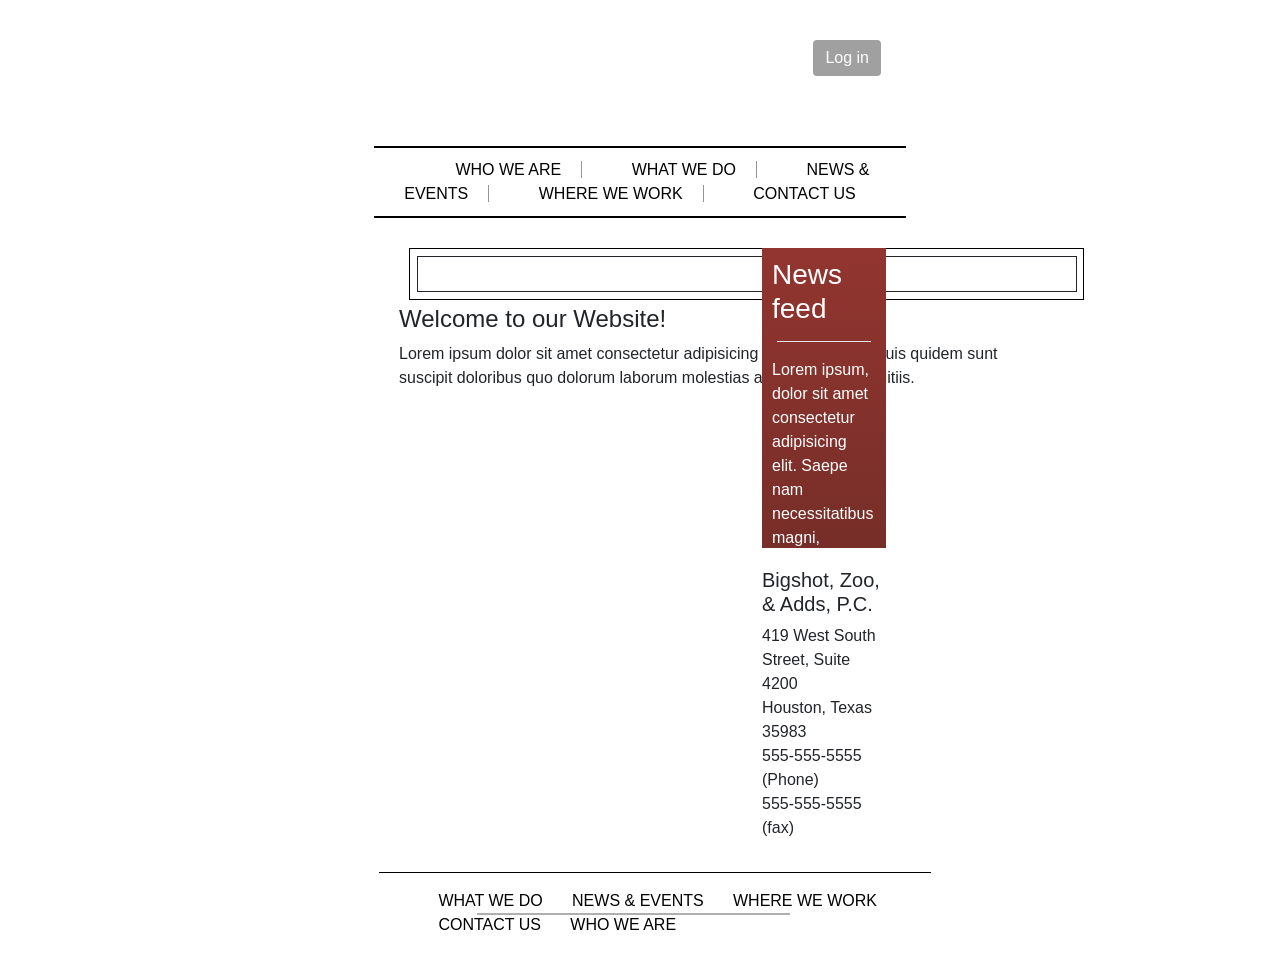
==== commit 64f956b0: "index" ====
--- a/index.html
+++ b/index.html
@@ -2,7 +2,7 @@
 <html lang="en">
 
 <head>
-  <title>Contact Us</title>
+  <title>WHO WE ARE</title>
   <!-- Required meta tags -->
   <meta charset="utf-8">
   <meta name="viewport" content="width=device-width, initial-scale=1, shrink-to-fit=no">
@@ -10,10 +10,6 @@
   <!-- Bootstrap CSS -->
   <link rel="stylesheet" href="https://stackpath.bootstrapcdn.com/bootstrap/4.3.1/css/bootstrap.css">
   <link rel="stylesheet" href="./static/style.css">
-
- 
-
-
 </head>
 
 <body>
@@ -30,12 +26,13 @@
           </div>
         </div>
       </div>
+
       <div class="container text-center">
         <div class="row">
           <div class="nav-border">
             <div class="centerTop">
               <ul>
-                <li><a href="/who_we_are.html" class="active">WHO WE ARE</a></li>
+                <li><a href="/index.html" class="active">WHO WE ARE</a></li>
                 <li><a href="/what-we-do.html">WHAT WE DO</a></li>
                 <li><a href="#events">NEWS &AMP; EVENTS</a></li>
                 <li><a href="/where_we_work.html">WHERE WE WORK</a></li>
@@ -45,1930 +42,84 @@
           </div>
         </div>
       </div>
-
     </header>
 
-    <div class="toppane">
-      
-      <div class="dleftpane">
-        <h1>cat</h1></div>
-      <div class="dmiddlepane">moon</div>
-      <div class="drightpane">
-        <h1>sun</h1></div>
-    </div>
-
-    
- 
-      <div class="dleftpane">
-        <h1><h1>sad</h1>
-        <h2>Custom Scrollbar Example</h2>
-        <p>Lorem ipsum lorem ipsum lorem ipsum lorem ipsum lorem ipsum lorem ipsum lorem ipsum lorem ipsum lorem ipsum lorem ipsum lorem ipsum lorem ipsum lorem ipsum lorem ipsum lorem ipsum lorem ipsum lorem ipsum </p>
-        <p>Lorem ipsum lorem ipsum lorem ipsum lorem ipsum lorem ipsum lorem ipsum lorem ipsum lorem ipsum lorem ipsum lorem ipsum lorem ipsum lorem ipsum lorem ipsum lorem ipsum lorem ipsum lorem ipsum lorem ipsum </p>
-        <p>Lorem ipsum lorem ipsum lorem ipsum lorem ipsum lorem ipsum lorem ipsum lorem ipsum lorem ipsum lorem ipsum lorem ipsum lorem ipsum lorem ipsum lorem ipsum lorem ipsum lorem ipsum lorem ipsum lorem ipsum </p>
-        <p>Lorem ipsum lorem ipsum lorem ipsum lorem ipsum lorem ipsum lorem ipsum lorem ipsum lorem ipsum lorem ipsum lorem ipsum lorem ipsum lorem ipsum lorem ipsum lorem ipsum lorem ipsum lorem ipsum lorem ipsum </p>
-        <p>Lorem ipsum lorem ipsum lorem ipsum lorem ipsum lorem ipsum lorem ipsum lorem ipsum lorem ipsum lorem ipsum lorem ipsum lorem ipsum lorem ipsum lorem ipsum lorem ipsum lorem ipsum lorem ipsum lorem ipsum </p>
-        <p>Lorem ipsum lorem ipsum lorem ipsum lorem ipsum lorem ipsum lorem ipsum lorem ipsum lorem ipsum lorem ipsum lorem ipsum lorem ipsum lorem ipsum lorem ipsum lorem ipsum lorem ipsum lorem ipsum lorem ipsum </p>
-        <p>Lorem ipsum lorem ipsum lorem ipsum lorem ipsum lorem ipsum lorem ipsum lorem ipsum lorem ipsum lorem ipsum lorem ipsum lorem ipsum lorem ipsum lorem ipsum lorem ipsum lorem ipsum lorem ipsum lorem ipsum </p>
-        <p>Lorem ipsum lorem ipsum lorem ipsum lorem ipsum lorem ipsum lorem ipsum lorem ipsum lorem ipsum lorem ipsum lorem ipsum lorem ipsum lorem ipsum lorem ipsum lorem ipsum lorem ipsum lorem ipsum lorem ipsum </p>
-        <p>Lorem ipsum lorem ipsum lorem ipsum lorem ipsum lorem ipsum lorem ipsum lorem ipsum lorem ipsum lorem ipsum lorem ipsum lorem ipsum lorem ipsum lorem ipsum lorem ipsum lorem ipsum lorem ipsum lorem ipsum </p>
-        <p>Lorem ipsum lorem ipsum lorem ipsum lorem ipsum lorem ipsum lorem ipsum lorem ipsum lorem ipsum lorem ipsum lorem ipsum lorem ipsum lorem ipsum lorem ipsum lorem ipsum lorem ipsum lorem ipsum lorem ipsum </p>
-        </h1></div>
-      
-      <div class="drightpane">
-      
-      <div class="drightpane">
-      
-      <div class="drightpane">
-      
-      <div class="drightpane">
-      
-      <div class="drightpane">
-      
-      <div class="drightpane">
-      
-      <div class="drightpane">
-      
-      <div class="drightpane">
-      
-      <div class="drightpane">
-      
-      <div class="drightpane">
-      
-      <div class="drightpane">
-      
-      <div class="drightpane">
-      
-      <div class="drightpane">
-      
-      <div class="drightpane">
-      
-      <div class="drightpane">
-      
-      <div class="drightpane">
-      
-      <div class="drightpane">
-      
-      <div class="drightpane">
-      
-      <div class="drightpane">
-      
-      <div class="drightpane">
-      
-      <div class="drightpane">
-      
-      <div class="drightpane">
-      
-      <div class="drightpane">
-      
-      <div class="drightpane">
-      
-      <div class="drightpane">
-      
-      <div class="drightpane">
-      
-      <div class="drightpane">
-      
-      <div class="drightpane">
-      
-      <div class="drightpane">
-      
-      <div class="drightpane">
-      
-      <div class="drightpane">
-      
-      <div class="drightpane">
-      
-      <div class="drightpane">
-      
-      <div class="drightpane">
-      
-      <div class="drightpane">
-      
-      <div class="drightpane">
-      
-      <div class="drightpane">
-      
-      <div class="drightpane">
-      
-      <div class="drightpane">
-      
-      <div class="drightpane">
-      
-      <div class="drightpane">
-      
-      <div class="drightpane">
-      
-      <div class="drightpane">
-      
-      <div class="drightpane">
-      
-      <div class="drightpane">
-      
-      <div class="drightpane">
-      
-      <div class="drightpane">
-      
-      <div class="drightpane">
-      
-      <div class="drightpane">
-      
-      <div class="drightpane">
-      
-      <div class="drightpane">
-      
-      <div class="drightpane">
-      
-      <div class="drightpane">
-      
-      <div class="drightpane">
-      
-      <div class="drightpane">
-      
-      <div class="drightpane">
-      
-      <div class="drightpane">
-      
-      <div class="drightpane">
-      
-      <div class="drightpane">
-      
-      <div class="drightpane">
-      
-      <div class="drightpane">
-      
-      <div class="drightpane">
-      
-      <div class="drightpane">
-      
-      <div class="drightpane">
-      
-      <div class="drightpane">
-      
-      <div class="drightpane">
-      
-      <div class="drightpane">
-      
-      <div class="drightpane">
-      
-      <div class="drightpane">
-      
-      <div class="drightpane">
-      
-      <div class="drightpane">
-      
-      <div class="drightpane">
-      
-      <div class="drightpane">
-      
-      <div class="drightpane">
-      
-      <div class="drightpane">
-      
-      <div class="drightpane">
-      
-      <div class="drightpane">
-      
-      <div class="drightpane">
-      
-      <div class="drightpane">
-      
-      <div class="drightpane">
-      
-      <div class="drightpane">
-      
-      <div class="drightpane">
-      
-      <div class="drightpane">
-      
-      <div class="drightpane">
-      
-      <div class="drightpane">
-      
-      <div class="drightpane">
-      
-      <div class="drightpane">
-      
-      <div class="drightpane">
-      
-      <div class="drightpane">
-      
-      <div class="drightpane">
-      
-      <div class="drightpane">
-      
-      <div class="drightpane">
-      
-      <div class="drightpane">
-      
-      <div class="drightpane">
-      
-      <div class="drightpane">
-      
-      <div class="drightpane">
-      
-      <div class="drightpane">
-      
-      <div class="drightpane">
-      
-      <div class="drightpane">
-      
-      <div class="drightpane">
-      
-      <div class="drightpane">
-      
-      <div class="drightpane">
-      
-      <div class="drightpane">
-      
-      <div class="drightpane">
-      
-      <div class="drightpane">
-      
-      <div class="drightpane">
-      
-      <div class="drightpane">
-      
-      <div class="drightpane">
-      
-      <div class="drightpane">
-      
-      <div class="drightpane">
-      
-      <div class="drightpane">
-      
-      <div class="drightpane">
-      
-      <div class="drightpane">
-      
-      <div class="drightpane">
-      
-      <div class="drightpane">
-      
-      <div class="drightpane">
-      
-      <div class="drightpane">
-      
-      <div class="drightpane">
-      
-      <div class="drightpane">
-      
-      <div class="drightpane">
-      
-      <div class="drightpane">
-      
-      <div class="drightpane">
-      
-      <div class="drightpane">
-      
-      <div class="drightpane">
-      
-      <div class="drightpane">
-      
-      <div class="drightpane">
-      
-      <div class="drightpane">
-      
-      <div class="drightpane">
-      
-      <div class="drightpane">
-      
-      <div class="drightpane">
-      
-      <div class="drightpane">
-      
-      <div class="drightpane">
-      
-      <div class="drightpane">
-      
-      <div class="drightpane">
-      
-      <div class="drightpane">
-      
-      <div class="drightpane">
-      
-      <div class="drightpane">
-      
-      <div class="drightpane">
-      
-      <div class="drightpane">
-      
-      <div class="drightpane">
-      
-      <div class="drightpane">
-      
-      <div class="drightpane">
-      
-      <div class="drightpane">
-      
-      <div class="drightpane">
-      
-      <div class="drightpane">
-      
-      <div class="drightpane">
-      
-      <div class="drightpane">
-      
-      <div class="drightpane">
-      
-      <div class="drightpane">
-      
-      <div class="drightpane">
-      
-      <div class="drightpane">
-      
-      <div class="drightpane">
-      
-      <div class="drightpane">
-      
-      <div class="drightpane">
-      
-      <div class="drightpane">
-      
-      <div class="drightpane">
-      
-      <div class="drightpane">
-      
-      <div class="drightpane">
-      
-      <div class="drightpane">
-      
-      <div class="drightpane">
-      
-      <div class="drightpane">
-      
-      <div class="drightpane">
-      
-      <div class="drightpane">
-      
-      <div class="drightpane">
-      
-      <div class="drightpane">
-      
-      <div class="drightpane">
-      
-      <div class="drightpane">
-      
-      <div class="drightpane">
-      
-      <div class="drightpane">
-      
-      <div class="drightpane">
-      
-      <div class="drightpane">
-      
-      <div class="drightpane">
-      
-      <div class="drightpane">
-      
-      <div class="drightpane">
-      
-      <div class="drightpane">
-      
-      <div class="drightpane">
-      
-      <div class="drightpane">
-      
-      <div class="drightpane">
-      
-      <div class="drightpane">
-      
-      <div class="drightpane">
-      
-      <div class="drightpane">
-      
-      <div class="drightpane">
-      
-      <div class="drightpane">
-      
-      <div class="drightpane">
-      
-      <div class="drightpane">
-      
-      <div class="drightpane">
-      
-      <div class="drightpane">
-      
-      <div class="drightpane">
-      
-      <div class="drightpane">
-      
-      <div class="drightpane">
-      
-      <div class="drightpane">
-      
-      <div class="drightpane">
-      
-      <div class="drightpane">
-      
-      <div class="drightpane">
-      
-      <div class="drightpane">
-      
-      <div class="drightpane">
-      
-      <div class="drightpane">
-      
-      <div class="drightpane">
-      
-      <div class="drightpane">
-      
-      <div class="drightpane">
-      
-      <div class="drightpane">
-      
-      <div class="drightpane">
-      
-      <div class="drightpane">
-      
-      <div class="drightpane">
-      
-      <div class="drightpane">
-      
-      <div class="drightpane">
-      
-      <div class="drightpane">
-      
-      <div class="drightpane">
-      
-      <div class="drightpane">
-      
-      <div class="drightpane">
-      
-      <div class="drightpane">
-      
-      <div class="drightpane">
-      
-      <div class="drightpane">
-      
-      <div class="drightpane">
-      
-      <div class="drightpane">
-      
-      <div class="drightpane">
-      
-      <div class="drightpane">
-      
-      <div class="drightpane">
-      
-      <div class="drightpane">
-      
-      <div class="drightpane">
-      
-      <div class="drightpane">
-      
-      <div class="drightpane">
-      
-      <div class="drightpane">
-      
-      <div class="drightpane">
-      
-      <div class="drightpane">
-      
-      <div class="drightpane">
-      
-      <div class="drightpane">
-      
-      <div class="drightpane">
-      
-      <div class="drightpane">
-      
-      <div class="drightpane">
-      
-      <div class="drightpane">
-      
-      <div class="drightpane">
-      
-      <div class="drightpane">
-      
-      <div class="drightpane">
-      
-      <div class="drightpane">
-      
-      <div class="drightpane">
-      
-      <div class="drightpane">
-      
-      <div class="drightpane">
-      
-      <div class="drightpane">
-      
-      <div class="drightpane">
-      
-      <div class="drightpane">
-      
-      <div class="drightpane">
-      
-      <div class="drightpane">
-      
-      <div class="drightpane">
-      
-      <div class="drightpane">
-      
-      <div class="drightpane">
-      
-      <div class="drightpane">
-      
-      <div class="drightpane">
-      
-      <div class="drightpane">
-      
-      <div class="drightpane">
-      
-      <div class="drightpane">
-      
-      <div class="drightpane">
-      
-      <div class="drightpane">
-      
-      <div class="drightpane">
-      
-      <div class="drightpane">
-      
-      <div class="drightpane">
-      
-      <div class="drightpane">
-      
-      <div class="drightpane">
-      
-      <div class="drightpane">
-      
-      <div class="drightpane">
-      
-      <div class="drightpane">
-      
-      <div class="drightpane">
-      
-      <div class="drightpane">
-      
-      <div class="drightpane">
-      
-      <div class="drightpane">
-      
-      <div class="drightpane">
-      
-      <div class="drightpane">
-      
-      <div class="drightpane">
-      
-      <div class="drightpane">
-      
-      <div class="drightpane">
-      
-      <div class="drightpane">
-      
-      <div class="drightpane">
-      
-      <div class="drightpane">
-      
-      <div class="drightpane">
-      
-      <div class="drightpane">
-      
-      <div class="drightpane">
-      
-      <div class="drightpane">
-      
-      <div class="drightpane">
-      
-      <div class="drightpane">
-      
-      <div class="drightpane">
-      
-      <div class="drightpane">
-      
-      <div class="drightpane">
-      
-      <div class="drightpane">
-      
-      <div class="drightpane">
-      
-      <div class="drightpane">
-      
-      <div class="drightpane">
-      
-      <div class="drightpane">
-      
-      <div class="drightpane">
-      
-      <div class="drightpane">
-      
-      <div class="drightpane">
-      
-      <div class="drightpane">
-      
-      <div class="drightpane">
-      
-      <div class="drightpane">
-      
-      <div class="drightpane">
-      
-      <div class="drightpane">
-      
-      <div class="drightpane">
-      
-      <div class="drightpane">
-      
-      <div class="drightpane">
-      
-      <div class="drightpane">
-      
-      <div class="drightpane">
-      
-      <div class="drightpane">
-      
-      <div class="drightpane">
-      
-      <div class="drightpane">
-      
-      <div class="drightpane">
-      
-      <div class="drightpane">
-      
-      <div class="drightpane">
-      
-      <div class="drightpane">
-      
-      <div class="drightpane">
-      
-      <div class="drightpane">
-      
-      <div class="drightpane">
-      
-      <div class="drightpane">
-      
-      <div class="drightpane">
-      
-      <div class="drightpane">
-      
-      <div class="drightpane">
-      
-      <div class="drightpane">
-      
-      <div class="drightpane">
-      
-      <div class="drightpane">
-      
-      <div class="drightpane">
-      
-      <div class="drightpane">
-      
-      <div class="drightpane">
-      
-      <div class="drightpane">
-      
-      <div class="drightpane">
-      
-      <div class="drightpane">
-      
-      <div class="drightpane">
-      
-      <div class="drightpane">
-      
-      <div class="drightpane">
-      
-      <div class="drightpane">
-      
-      <div class="drightpane">
-      
-      <div class="drightpane">
-      
-      <div class="drightpane">
-      
-      <div class="drightpane">
-      
-      <div class="drightpane">
-      
-      <div class="drightpane">
-      
-      <div class="drightpane">
-      
-      <div class="drightpane">
-      
-      <div class="drightpane">
-      
-      <div class="drightpane">
-      
-      <div class="drightpane">
-      
-      <div class="drightpane">
-      
-      <div class="drightpane">
-      
-      <div class="drightpane">
-      
-      <div class="drightpane">
-      
-      <div class="drightpane">
-      
-      <div class="drightpane">
-      
-      <div class="drightpane">
-      
-      <div class="drightpane">
-      
-      <div class="drightpane">
-      
-      <div class="drightpane">
-      
-      <div class="drightpane">
-      
-      <div class="drightpane">
-      
-      <div class="drightpane">
-      
-      <div class="drightpane">
-      
-      <div class="drightpane">
-      
-      <div class="drightpane">
-      
-      <div class="drightpane">
-      
-      <div class="drightpane">
-      
-      <div class="drightpane">
-      
-      <div class="drightpane">
-      
-      <div class="drightpane">
-      
-      <div class="drightpane">
-      
-      <div class="drightpane">
-      
-      <div class="drightpane">
-      
-      <div class="drightpane">
-      
-      <div class="drightpane">
-      
-      <div class="drightpane">
-      
-      <div class="drightpane">
-      
-      <div class="drightpane">
-      
-      <div class="drightpane">
-      
-      <div class="drightpane">
-      
-      <div class="drightpane">
-      
-      <div class="drightpane">
-      
-      <div class="drightpane">
-      
-      <div class="drightpane">
-      
-      <div class="drightpane">
-      
-      <div class="drightpane">
-      
-      <div class="drightpane">
-      
-      <div class="drightpane">
-      
-      <div class="drightpane">
-      
-      <div class="drightpane">
-      
-      <div class="drightpane">
-      
-      <div class="drightpane">
-      
-      <div class="drightpane">
-      
-      <div class="drightpane">
-      
-      <div class="drightpane">
-      
-      <div class="drightpane">
-      
-      <div class="drightpane">
-      
-      <div class="drightpane">
-      
-      <div class="drightpane">
-      
-      <div class="drightpane">
-      
-      <div class="drightpane">
-      
-      <div class="drightpane">
-      
-      <div class="drightpane">
-      
-      <div class="drightpane">
-      
-      <div class="drightpane">
-      
-      <div class="drightpane">
-      
-      <div class="drightpane">
-      
-      <div class="drightpane">
-      
-      <div class="drightpane">
-      
-      <div class="drightpane">
-      
-      <div class="drightpane">
-      
-      <div class="drightpane">
-      
-      <div class="drightpane">
-      
-      <div class="drightpane">
-      
-      <div class="drightpane">
-      
-      <div class="drightpane">
-      
-      <div class="drightpane">
-      
-      <div class="drightpane">
-      
-      <div class="drightpane">
-      
-      <div class="drightpane">
-      
-      <div class="drightpane">
-      
-      <div class="drightpane">
-      
-      <div class="drightpane">
-      
-      <div class="drightpane">
-      
-      <div class="drightpane">
-      
-      <div class="drightpane">
-      
-      <div class="drightpane">
-      
-      <div class="drightpane">
-      
-      <div class="drightpane">
-      
-      <div class="drightpane">
-      
-      <div class="drightpane">
-      
-      <div class="drightpane">
-      
-      <div class="drightpane">
-      
-      <div class="drightpane">
-      
-      <div class="drightpane">
-      
-      <div class="drightpane">
-      
-      <div class="drightpane">
-      
-      <div class="drightpane">
-      
-      <div class="drightpane">
-      
-      <div class="drightpane">
-      
-      <div class="drightpane">
-      
-      <div class="drightpane">
-      
-      <div class="drightpane">
-      
-      <div class="drightpane">
-      
-      <div class="drightpane">
-      
-      <div class="drightpane">
-      
-      <div class="drightpane">
-      
-      <div class="drightpane">
-      
-      <div class="drightpane">
-      
-      <div class="drightpane">
-      
-      <div class="drightpane">
-      
-      <div class="drightpane">
-      
-      <div class="drightpane">
-      
-      <div class="drightpane">
-      
-      <div class="drightpane">
-      
-      <div class="drightpane">
-      
-      <div class="drightpane">
-      
-      <div class="drightpane">
-      
-      <div class="drightpane">
-      
-      <div class="drightpane">
-      
-      <div class="drightpane">
-      
-      <div class="drightpane">
-      
-      <div class="drightpane">
-      
-      <div class="drightpane">
-      
-      <div class="drightpane">
-      
-      <div class="drightpane">
-      
-      <div class="drightpane">
-      
-      <div class="drightpane">
-      
-      <div class="drightpane">
-      
-      <div class="drightpane">
-      
-      <div class="drightpane">
-      
-      <div class="drightpane">
-      
-      <div class="drightpane">
-      
-      <div class="drightpane">
-      
-      <div class="drightpane">
-      
-      <div class="drightpane">
-      
-      <div class="drightpane">
-      
-      <div class="drightpane">
-      
-      <div class="drightpane">
-      
-      <div class="drightpane">
-      
-      <div class="drightpane">
-      
-      <div class="drightpane">
-      
-      <div class="drightpane">
-      
-      <div class="drightpane">
-      
-      <div class="drightpane">
-      
-      <div class="drightpane">
-      
-      <div class="drightpane">
-      
-      <div class="drightpane">
-      
-      <div class="drightpane">
-      
-      <div class="drightpane">
-      
-      <div class="drightpane">
-      
-      <div class="drightpane">
-      
-      <div class="drightpane">
-      
-      <div class="drightpane">
-      
-      <div class="drightpane">
-      
-      <div class="drightpane">
-      
-      <div class="drightpane">
-      
-      <div class="drightpane">
-      
-      <div class="drightpane">
-      
-      <div class="drightpane">
-      
-      <div class="drightpane">
-      
-      <div class="drightpane">
-      
-      <div class="drightpane">
-      
-      <div class="drightpane">
-      
-      <div class="drightpane">
-      
-      <div class="drightpane">
-      
-      <div class="drightpane">
-      
-      <div class="drightpane">
-      
-      <div class="drightpane">
-      
-      <div class="drightpane">
-      
-      <div class="drightpane">
-      
-      <div class="drightpane">
-      
-      <div class="drightpane">
-      
-      <div class="drightpane">
-      
-      <div class="drightpane">
-      
-      <div class="drightpane">
-      
-      <div class="drightpane">
-      
-      <div class="drightpane">
-      
-      <div class="drightpane">
-      
-      <div class="drightpane">
-      
-      <div class="drightpane">
-      
-      <div class="drightpane">
-      
-      <div class="drightpane">
-      
-      <div class="drightpane">
-      
-      <div class="drightpane">
-      
-      <div class="drightpane">
-      
-      <div class="drightpane">
-      
-      <div class="drightpane">
-      
-      <div class="drightpane">
-      
-      <div class="drightpane">
-      
-      <div class="drightpane">
-      
-      <div class="drightpane">
-      
-      <div class="drightpane">
-      
-      <div class="drightpane">
-      
-      <div class="drightpane">
-      
-      <div class="drightpane">
-      
-      <div class="drightpane">
-      
-      <div class="drightpane">
-      
-      <div class="drightpane">
-      
-      <div class="drightpane">
-      
-      <div class="drightpane">
-      
-      <div class="drightpane">
-      
-      <div class="drightpane">
-      
-      <div class="drightpane">
-      
-      <div class="drightpane">
-      
-      <div class="drightpane">
-      
-      <div class="drightpane">
-      
-      <div class="drightpane">
-      
-      <div class="drightpane">
-      
-      <div class="drightpane">
-      
-      <div class="drightpane">
-      
-      <div class="drightpane">
-      
-      <div class="drightpane">
-      
-      <div class="drightpane">
-      
-      <div class="drightpane">
-      
-      <div class="drightpane">
-      
-      <div class="drightpane">
-      
-      <div class="drightpane">
-      
-      <div class="drightpane">
-      
-      <div class="drightpane">
-      
-      <div class="drightpane">
-      
-      <div class="drightpane">
-      
-      <div class="drightpane">
-      
-      <div class="drightpane">
-      
-      <div class="drightpane">
-      
-      <div class="drightpane">
-      
-      <div class="drightpane">
-      
-      <div class="drightpane">
-      
-      <div class="drightpane">
-      
-      <div class="drightpane">
-      
-      <div class="drightpane">
-      
-      <div class="drightpane">
-      
-      <div class="drightpane">
-      
-      <div class="drightpane">
-      
-      <div class="drightpane">
-      
-      <div class="drightpane">
-      
-      <div class="drightpane">
-      
-      <div class="drightpane">
-      
-      <div class="drightpane">
-      
-      <div class="drightpane">
-      
-      <div class="drightpane">
-      
-      <div class="drightpane">
-      
-      <div class="drightpane">
-      
-      <div class="drightpane">
-      
-      <div class="drightpane">
-      
-      <div class="drightpane">
-      
-      <div class="drightpane">
-      
-      <div class="drightpane">
-      
-      <div class="drightpane">
-      
-      <div class="drightpane">
-      
-      <div class="drightpane">
-      
-      <div class="drightpane">
-      
-      <div class="drightpane">
-      
-      <div class="drightpane">
-      
-      <div class="drightpane">
-      
-      <div class="drightpane">
-      
-      <div class="drightpane">
-      
-      <div class="drightpane">
-      
-      <div class="drightpane">
-      
-      <div class="drightpane">
-      
-      <div class="drightpane">
-      
-      <div class="drightpane">
-      
-      <div class="drightpane">
-      
-      <div class="drightpane">
-      
-      <div class="drightpane">
-      
-      <div class="drightpane">
-      
-      <div class="drightpane">
-      
-      <div class="drightpane">
-      
-      <div class="drightpane">
-      
-      <div class="drightpane">
-      
-      <div class="drightpane">
-      
-      <div class="drightpane">
-      
-      <div class="drightpane">
-      
-      <div class="drightpane">
-      
-      <div class="drightpane">
-      
-      <div class="drightpane">
-      
-      <div class="drightpane">
-      
-      <div class="drightpane">
-      
-      <div class="drightpane">
-      
-      <div class="drightpane">
-      
-      <div class="drightpane">
-      
-      <div class="drightpane">
-      
-      <div class="drightpane">
-      
-      <div class="drightpane">
-      
-      <div class="drightpane">
-      
-      <div class="drightpane">
-      
-      <div class="drightpane">
-      
-      <div class="drightpane">
-      
-      <div class="drightpane">
-      
-      <div class="drightpane">
-      
-      <div class="drightpane">
-      
-      <div class="drightpane">
-      
-      <div class="drightpane">
-      
-      <div class="drightpane">
-      
-      <div class="drightpane">
-      
-      <div class="drightpane">
-      
-      <div class="drightpane">
-      
-      <div class="drightpane">
-      
-      <div class="drightpane">
-      
-      <div class="drightpane">
-      
-      <div class="drightpane">
-      
-      <div class="drightpane">
-      
-      <div class="drightpane">
-      
-      <div class="drightpane">
-      
-      <div class="drightpane">
-      
-      <div class="drightpane">
-      
-      <div class="drightpane">
-      
-      <div class="drightpane">
-      
-      <div class="drightpane">
-      
-      <div class="drightpane">
-      
-      <div class="drightpane">
-      
-      <div class="drightpane">
-      
-      <div class="drightpane">
-      
-      <div class="drightpane">
-      
-      <div class="drightpane">
-      
-      <div class="drightpane">
-      
-      <div class="drightpane">
-      
-      <div class="drightpane">
-      
-      <div class="drightpane">
-      
-      <div class="drightpane">
-      
-      <div class="drightpane">
-      
-      <div class="drightpane">
-      
-      <div class="drightpane">
-      
-      <div class="drightpane">
-      
-      <div class="drightpane">
-      
-      <div class="drightpane">
-      
-      <div class="drightpane">
-      
-      <div class="drightpane">
-      
-      <div class="drightpane">
-      
-      <div class="drightpane">
-      
-      <div class="drightpane">
-      
-      <div class="drightpane">
-      
-      <div class="drightpane">
-      
-      <div class="drightpane">
-      
-      <div class="drightpane">
-      
-      <div class="drightpane">
-      
-      <div class="drightpane">
-      
-      <div class="drightpane">
-      
-      <div class="drightpane">
-      
-      <div class="drightpane">
-      
-      <div class="drightpane">
-      
-      <div class="drightpane">
-      
-      <div class="drightpane">
-      
-      <div class="drightpane">
-      
-      <div class="drightpane">
-      
-      <div class="drightpane">
-      
-      <div class="drightpane">
-      
-      <div class="drightpane">
-      
-      <div class="drightpane">
-      
-      <div class="drightpane">
-      
-      <div class="drightpane">
-      
-      <div class="drightpane">
-      
-      <div class="drightpane">
-      
-      <div class="drightpane">
-      
-      <div class="drightpane">
-      
-      <div class="drightpane">
-      
-      <div class="drightpane">
-      
-      <div class="drightpane">
-      
-      <div class="drightpane">
-      
-      <div class="drightpane">
-      
-      <div class="drightpane">
-      
-      <div class="drightpane">
-      
-      <div class="drightpane">
-      
-      <div class="drightpane">
-      
-      <div class="drightpane">
-      
-      <div class="drightpane">
-      
-      <div class="drightpane">
-      
-      <div class="drightpane">
-      
-      <div class="drightpane">
-      
-      <div class="drightpane">
-      
-      <div class="drightpane">
-      
-      <div class="drightpane">
-      
-      <div class="drightpane">
-      
-      <div class="drightpane">
-      
-      <div class="drightpane">
-      
-      <div class="drightpane">
-      
-      <div class="drightpane">
-      
-      <div class="drightpane">
-      
-      <div class="drightpane">
-      
-      <div class="drightpane">
-      
-      <div class="drightpane">
-      
-      <div class="drightpane">
-      
-      <div class="drightpane">
-      
-      <div class="drightpane">
-      
-      <div class="drightpane">
-      
-      <div class="drightpane">
-      
-      <div class="drightpane">
-      
-      <div class="drightpane">
-      
-      <div class="drightpane">
-      
-      <div class="drightpane">
-      
-      <div class="drightpane">
-      
-      <div class="drightpane">
-      
-      <div class="drightpane">
-      
-      <div class="drightpane">
-      
-      <div class="drightpane">
-      
-      <div class="drightpane">
-      
-      <div class="drightpane">
-      
-      <div class="drightpane">
-      
-      <div class="drightpane">
-      
-      <div class="drightpane">
-      
-      <div class="drightpane">
-      
-      <div class="drightpane">
-      
-      <div class="drightpane">
-      
-      <div class="drightpane">
-      
-      <div class="drightpane">
-      
-      <div class="drightpane">
-      
-      <div class="drightpane">
-      
-      <div class="drightpane">
-      
-      <div class="drightpane">
-      
-      <div class="drightpane">
-      
-      <div class="drightpane">
-      
-      <div class="drightpane">
-      
-      <div class="drightpane">
-      
-      <div class="drightpane">
-      
-      <div class="drightpane">
-      
-      <div class="drightpane">
-      
-      <div class="drightpane">
-      
-      <div class="drightpane">
-      
-      <div class="drightpane">
-      
-      <div class="drightpane">
-      
-      <div class="drightpane">
-      
-      <div class="drightpane">
-      
-      <div class="drightpane">
-      
-      <div class="drightpane">
-      
-      <div class="drightpane">
-      
-      <div class="drightpane">
-      
-      <div class="drightpane">
-      
-      <div class="drightpane">
-      
-      <div class="drightpane">
-      
-      <div class="drightpane">
-      
-      <div class="drightpane">
-      
-      <div class="drightpane">
-      
-      <div class="drightpane">
-      
-      <div class="drightpane">
-      
-      <div class="drightpane">
-      
-      <div class="drightpane">
-      
-      <div class="drightpane">
-      
-      <div class="drightpane">
-      
-      <div class="drightpane">
-      
-      <div class="drightpane">
-      
-      <div class="drightpane">
-      
-      <div class="drightpane">
-      
-      <div class="drightpane">
-      
-      <div class="drightpane">
-      
-      <div class="drightpane">
-      
-      <div class="drightpane">
-      
-      <div class="drightpane">
-      
-      <div class="drightpane">
-      
-      <div class="drightpane">
-      
-      <div class="drightpane">
-      
-      <div class="drightpane">
-      
-      <div class="drightpane">
-      
-      <div class="drightpane">
-      
-      <div class="drightpane">
-      
-      <div class="drightpane">
-      
-      <div class="drightpane">
-      
-      <div class="drightpane">
-      
-      <div class="drightpane">
-      
-      <div class="drightpane">
-      
-      <div class="drightpane">
-      
-      <div class="drightpane">
-      
-      <div class="drightpane">
-      
-      <div class="drightpane">
-      
-      <div class="drightpane">
-      
-      <div class="drightpane">
-      
-      <div class="drightpane">
-      
-      <div class="drightpane">
-      
-      <div class="drightpane">
-      
-      <div class="drightpane">
-      
-      <div class="drightpane">
-      
-      <div class="drightpane">
-      
-      <div class="drightpane">
-      
-      <div class="drightpane">
-      
-      <div class="drightpane">
-      
-      <div class="drightpane">
-      
-      <div class="drightpane">
-      
-      <div class="drightpane">
-      
-      <div class="drightpane">
-      
-      <div class="drightpane">
-      
-      <div class="drightpane">
-      
-      <div class="drightpane">
-      
-      <div class="drightpane">
-      
-      <div class="drightpane">
-      
-      <div class="drightpane">
-      
-      <div class="drightpane">
-      
-      <div class="drightpane">
-      
-      <div class="drightpane">
-      
-      <div class="drightpane">
-      
-      <div class="drightpane">
-      
-      <div class="drightpane">
-      
-      <div class="drightpane">
-      
-      <div class="drightpane">
-      
-      <div class="drightpane">
-      
-      <div class="drightpane">
-      
-      <div class="drightpane">
-      
-      <div class="drightpane">
-      
-      <div class="drightpane">
-      
-      <div class="drightpane">
-      
-      <div class="drightpane">
-      
-      <div class="drightpane">
-      
-      <div class="drightpane">
-      
-      <div class="drightpane">
-      
-      <div class="drightpane">
-      
-      <div class="drightpane">
-      
-      <div class="drightpane">
-      
-      <div class="drightpane">
-      
-      <div class="drightpane">
-      
-      <div class="drightpane">
-      
-      <div class="drightpane">
-      
-      <div class="drightpane">
-      
-      <div class="drightpane">
-      
-      <div class="drightpane">
-      
-      <div class="drightpane">
-      
-      <div class="drightpane">
-      
-      <div class="drightpane">
-      
-      <div class="drightpane">
-      
-      <div class="drightpane">
-      
-      <div class="drightpane">
-      
-      <div class="drightpane">
-      
-      <div class="drightpane">
-      
-      <div class="drightpane">
-      
-      <div class="drightpane">
-      
-      <div class="drightpane">
-      
-      <div class="drightpane">
-      
-      <div class="drightpane">
-      
-      <div class="drightpane">
-      
-      <div class="drightpane">
-      
-      <div class="drightpane">
-      
-      <div class="drightpane">
-      
-      <div class="drightpane">
-      
-      <div class="drightpane">
-      
-      <div class="drightpane">
-      
-      <div class="drightpane">
-      
-      <div class="drightpane">
-      
-      <div class="drightpane">
-      
-      <div class="drightpane">
-      
-      <div class="drightpane">
-      
-      <div class="drightpane">
-      
-      <div class="drightpane">
-      
-      <div class="drightpane">
-      
-      <div class="drightpane">
-      
-      <div class="drightpane">
-      
-      <div class="drightpane">
-      
-      <div class="drightpane">
-      
-      <div class="drightpane">
-      
-      <div class="drightpane">
-      
-      <div class="drightpane">
-      
-      <div class="drightpane">
-      
-      <div class="drightpane">
-      
-      <div class="drightpane">
-      
-      <div class="drightpane">
-      
-      <div class="drightpane">
-      
-      <div class="drightpane">
-      
-      <div class="drightpane">
-      
-      <div class="drightpane">
-      
-      <div class="drightpane">
-      
-      <div class="drightpane">
-      
-      <div class="drightpane">
-      
-      <div class="drightpane">
-      
-      <div class="drightpane">
-      
-      <div class="drightpane">
-      
-      <div class="drightpane">
-      
-      <div class="drightpane">
-      
-      <div class="drightpane">
-      
-      <div class="drightpane">
-      
-      <div class="drightpane">
-      
-      <div class="drightpane">
-      
-      <div class="drightpane">
-      
-      <div class="drightpane">
-      
-      <div class="drightpane">
-      
-      <div class="drightpane">
-      
-      <div class="drightpane">
-      
-      <div class="drightpane">
-      
-      <div class="drightpane">
-      
-      <div class="drightpane">
-      
-      <div class="drightpane">
-      
-      <div class="drightpane">
-      
-      <div class="drightpane">
-      
-      <div class="drightpane">
-      
-      <div class="drightpane">
-      
-      <div class="drightpane">
-      
-      <div class="drightpane">
-      
-      <div class="drightpane">
-      
-      <div class="drightpane">
-      
-      <div class="drightpane">
-      
-      <div class="drightpane">
-      
-      <div class="drightpane">
-      
-      <div class="drightpane">
-      
-      <div class="drightpane">
-      
-      <div class="drightpane">
-      
-      <div class="drightpane">
-      
-      <div class="drightpane">
-      
-      <div class="drightpane">
-      
-      <div class="drightpane">
-      
-      <div class="drightpane">
-      
-      <div class="drightpane">
-      
-      <div class="drightpane">
-      
-      <div class="drightpane">
-      
-      <div class="drightpane">
-      
-      <div class="drightpane">
-      
-      <div class="drightpane">
-      
-      <div class="drightpane">
-      
-      <div class="drightpane">
-      
-      <div class="drightpane">
-      
-      <div class="drightpane">
-      
-      <div class="drightpane">
-      
-      <div class="drightpane">
-      
-      <div class="drightpane">
-        
-        </body>
-      </div>
-    </div>
-    <footer>
-          <div class="container">
-          </div>
-          <div class="footer-container">
-            <div class="row">
-              <div class="col-lg-12 offset-lg-1">
-                <div class="bottom-text">
-                  <span><a href="/what-we-do.html" title="" style="margin: 2%;">WHAT WE DO</a></span>
-                  <span><a href="" title="" style="margin: 2%;">NEWS &AMP; EVENTS</a></span>
-                  <span><a href="/where_we_work.html" title="" style="margin: 2%;">WHERE WE WORK</a></span>
-                  <span><a href="/contact.html" title="" style="margin: 2%;">CONTACT US</a></span>
-                  <span><a href="/who_we_are.html" title="" style="margin: 2%;">WHO WE ARE</a></span>
-                </div>
+    <main class="container">
+      <div  style="margin-top: 20px;"  class="row">
+        <div class="col-md-8">
+          <div class="dsecondborder" id="dleftcontainer">
+            <div class="dleftpane">
+              <a style="" href="">
+                <img style="width: 650px;"
+                  src="https://images4.fanpop.com/image/photos/19500000/Very-Green-Forest-green-19511297-950-632.jpg"
+                  alt="">
+              </a> <br>
               </div>
             </div>
+            <div class="container">
+              <div style="border: none;" class="dleftpane">
+                <h4>Welcome to our Website!</h4>
+                <p>Lorem ipsum dolor sit amet consectetur adipisicing elit.
+                  Asperiores, quis quidem sunt suscipit doloribus quo dolorum 
+                  laborum molestias accusantium blanditiis.</p>
+              </div>
+            </div>
+        </div>
+        <div class="col-md-4">
+          <div class="container">
+            <div class="drightpane">
+              <h3>News feed</h3>
+              <hr style="background-color: #fff;">
+              <p>
+                Lorem ipsum, dolor sit amet consectetur adipisicing elit.
+                Saepe nam necessitatibus magni, laboriosam tempore id
+                delectus animi minima nisi sapiente error eveniet eos, non,
+                incidunt debitis distinctio suscipit? Beatae, adipisci?
+                Lorem ipsum, dolor sit amet consectetur adipisicing elit.
+                Saepe nam necessitatibus magni, laboriosam tempore id
+                delectus animi minima nisi sapiente error eveniet eos, non,
+                incidunt debitis distinctio suscipit? Beatae, adipisci?
+                Lorem ipsum dolor sit amet, consectetur adipisicing elit. Error doloremque ab, fuga totam ratione
+                  adipisci
+                voluptas, quae natus dicta id at sunt iure officiis excepturi soluta tempore ducimus quam aliquam.
+              </p>
+            </div>
+            <div class="dbottomrightpane">
+              <h5>Bigshot, Zoo, &amp; Adds, P.C.</h5>
+              <p>419 West South Street, Suite 4200<br>
+                Houston, Texas 35983 <br>
+                555-555-5555 (Phone) <br>
+                555-555-5555 (fax) </p>
+            </div>
           </div>
-        </footer>
+        </div>
+      </div>
+    </main>
+
+    <footer>
+      <div class="container">
+        <hr class="col-md-12">
+        <div class="row">
+          <div class="col-lg-12 offset-lg-1">
+            <div class="bottom-text">
+              <span><a href="/what-we-do.html" title="" style="margin: 2%;">WHAT WE DO</a></span>
+              <span><a href="" title="" style="margin: 2%;">NEWS &AMP; EVENTS</a></span>
+              <span><a href="/where_we_work.html" title="" style="margin: 2%;">WHERE WE WORK</a></span>
+              <span><a href="/contact.html" title="" style="margin: 2%;">CONTACT US</a></span>
+              <span><a href="/index.html" title="" style="margin: 2%;">WHO WE ARE</a></span>
+            </div>
+          </div>
+        </div>
+    </footer>
   </div>
-</body>
 
-</html>+
+  <!-- Optional JavaScript -->
+  <!-- jQuery first, then Popper.js, then Bootstrap JS -->
+  <script src="https://code.jquery.com/jquery-3.3.1.min.js"></script>
+  <script src="https://cdnjs.cloudflare.com/ajax/libs/popper.js/1.14.7/umd/popper.min.js"
+    integrity="sha384-UO2eT0CpHqdSJQ6hJty5KVphtPhzWj9WO1clHTMGa3JDZwrnQq4sF86dIHNDz0W1"
+    crossorigin="anonymous"></script>
+  <script src="https://stackpath.bootstrapcdn.com/bootstrap/4.3.1/js/bootstrap.min.js"
+    integrity="sha384-JjSmVgyd0p3pXB1rRibZUAYoIIy6OrQ6VrjIEaFf/nJGzIxFDsf4x0xIM+B07jRM"
+    crossorigin="anonymous"></script>
--- a/static/style.css
+++ b/static/style.css
@@ -364,7 +364,7 @@
       
 }
   .dleftpane {
-    width: 656px;
+    width: 660px;
     padding: 5px;
     border-style: solid;
     border-width: 1px;
@@ -431,7 +431,7 @@
     margin-left: 30px;
     padding-left: 7px;
     margin-right: 20px;
-width: 665px;}
+width: 675px;}
 
 #jimage{
     width: 300px;
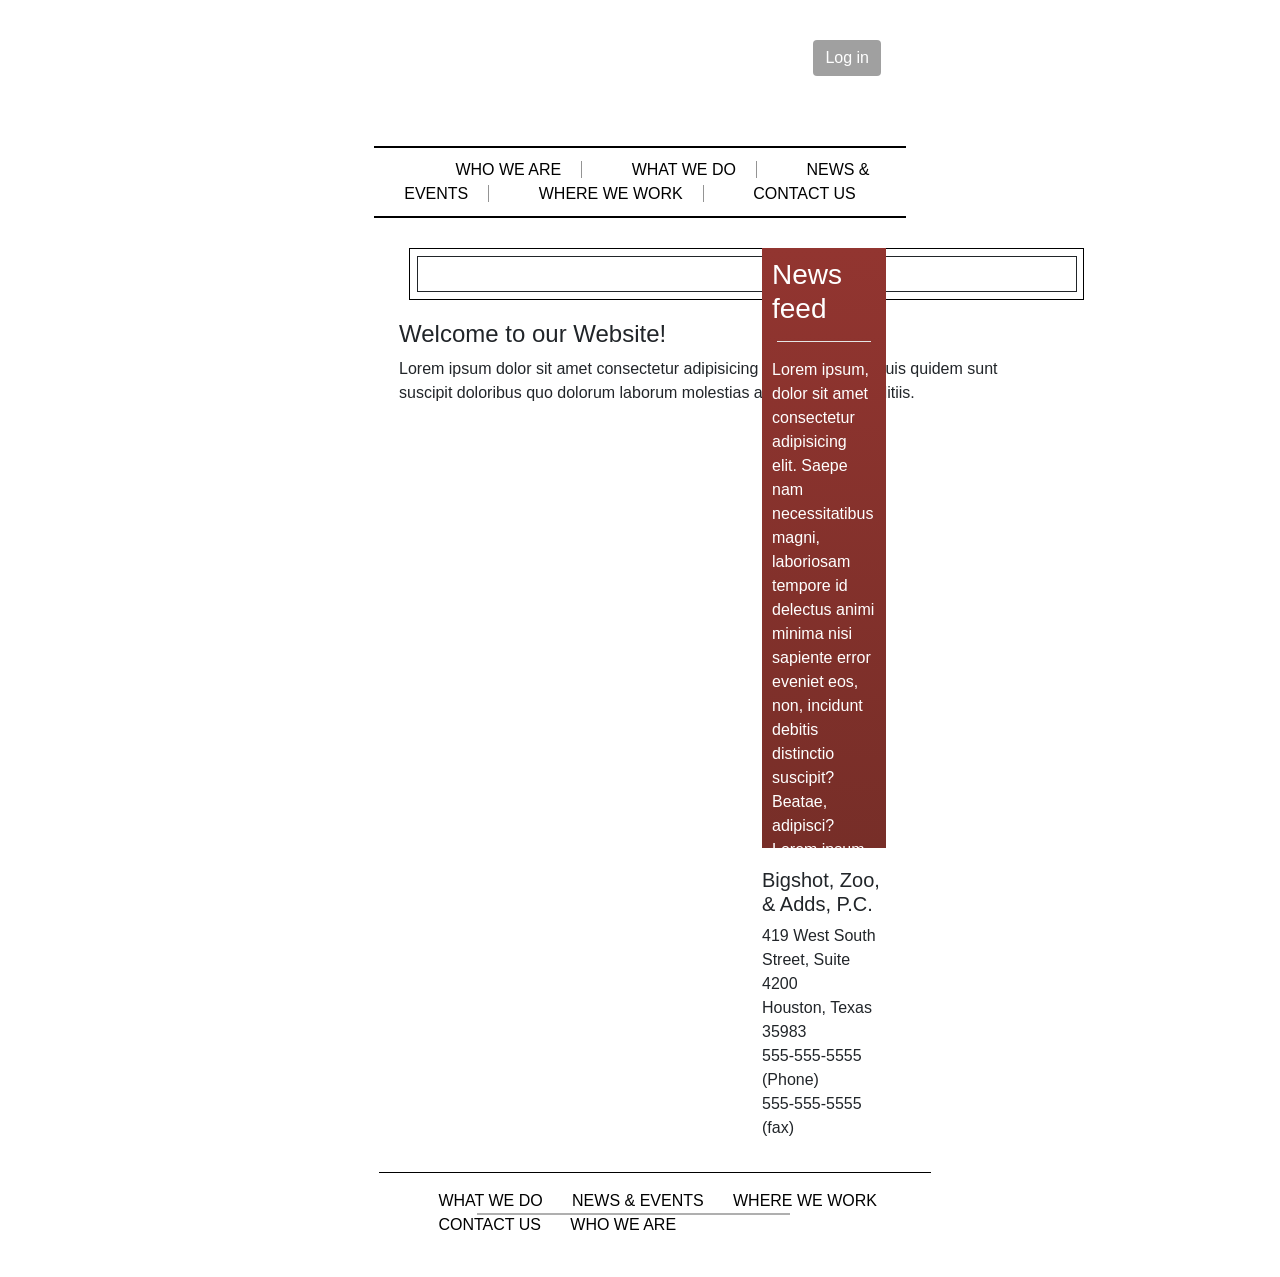
==== commit 254ec2a2: "changing branch" ====
--- a/index.html
+++ b/index.html
@@ -2,7 +2,7 @@
 <html lang="en">
 
 <head>
-  <title>WHO WE ARE</title>
+  <title>Who We Are</title>
   <!-- Required meta tags -->
   <meta charset="utf-8">
   <meta name="viewport" content="width=device-width, initial-scale=1, shrink-to-fit=no">
@@ -57,7 +57,7 @@
               </div>
             </div>
             <div class="container">
-              <div style="border: none;" class="dleftpane">
+              <div style="border: none; margin-top: 5%;" class="dleftpane">
                 <h4>Welcome to our Website!</h4>
                 <p>Lorem ipsum dolor sit amet consectetur adipisicing elit.
                   Asperiores, quis quidem sunt suscipit doloribus quo dolorum 
--- a/static/style.css
+++ b/static/style.css
@@ -379,8 +379,7 @@
   }
   
   .drightpane {
-    width: %;
-    height: 300px;
+    height: 600px;
     position: relative;
     background:linear-gradient(#923530,#772E28);
     border-collapse: collapse;
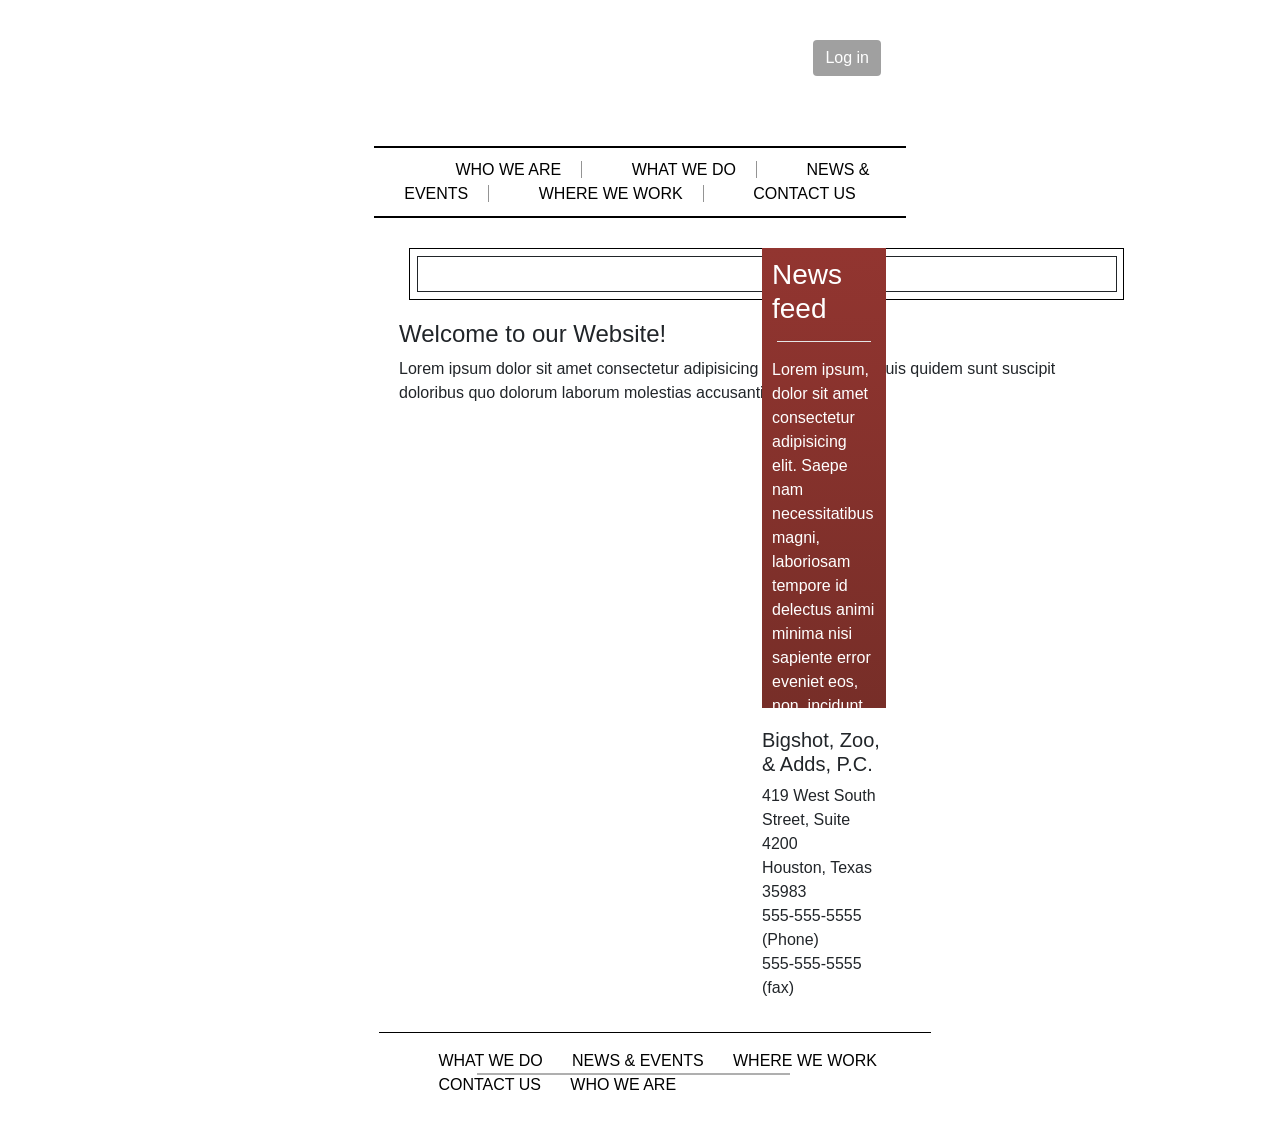
==== commit 003c21da: "collab sunday" ====
--- a/index.html
+++ b/index.html
@@ -50,7 +50,7 @@
           <div class="dsecondborder" id="dleftcontainer">
             <div class="dleftpane">
               <a style="" href="">
-                <img style="width: 650px;"
+                <img style="width: 688px; height: 432;"
                   src="https://images4.fanpop.com/image/photos/19500000/Very-Green-Forest-green-19511297-950-632.jpg"
                   alt="">
               </a> <br>
--- a/static/style.css
+++ b/static/style.css
@@ -364,7 +364,8 @@
       
 }
   .dleftpane {
-    width: 660px;
+    width: 700px;
+    height: 444;
     padding: 5px;
     border-style: solid;
     border-width: 1px;
@@ -379,7 +380,7 @@
   }
   
   .drightpane {
-    height: 600px;
+    height: 460px;
     position: relative;
     background:linear-gradient(#923530,#772E28);
     border-collapse: collapse;
@@ -430,7 +431,7 @@
     margin-left: 30px;
     padding-left: 7px;
     margin-right: 20px;
-width: 675px;}
+    width: 715px;}
 
 #jimage{
     width: 300px;
